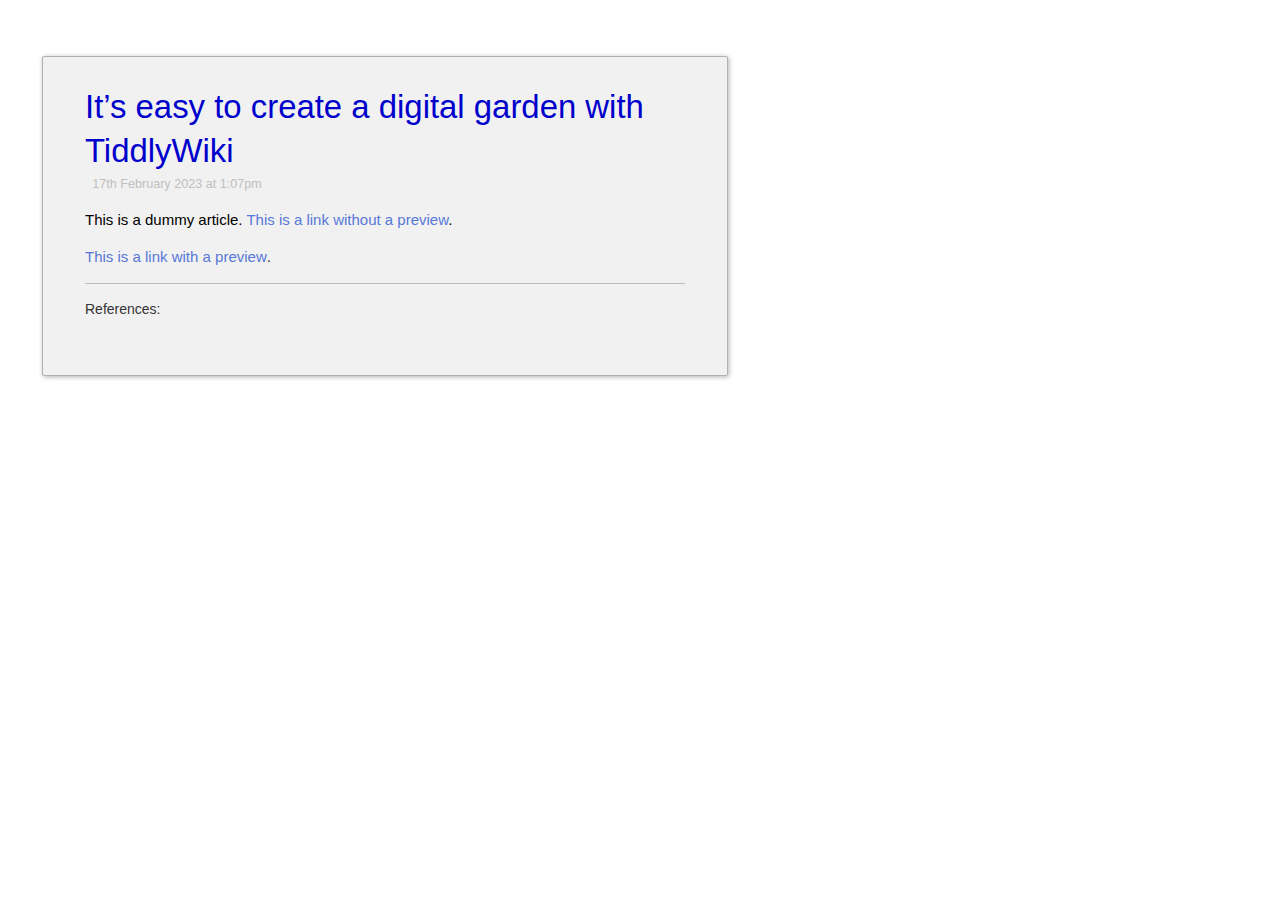
==== index.html @ 89ce9c71 "adding index pages" ====
<!doctype html>
<html>
<head>
<meta http-equiv="Content-Type" content="text/html;charset=utf-8" />
<meta name="generator" content="TiddlyWiki" />
<meta name="tiddlywiki-version" content="5.2.5" />
<meta name="viewport" content="width=device-width, initial-scale=1.0" />
<meta name="apple-mobile-web-app-capable" content="yes" />
<meta name="apple-mobile-web-app-status-bar-style" content="black-translucent" />
<meta name="mobile-web-app-capable" content="yes"/>
<meta name="format-detection" content="telephone=no">
<link id="faviconLink" rel="shortcut icon" href="favicon.ico">
<link rel="stylesheet" href="static.css">
<title>It’s easy to create a digital garden with TiddlyWiki: Beebs' Thinking Snippets — Notes and un-fleshed out ideas</title>
</head>
<body class="tc-body">

<section class="tc-story-river tc-static-story-river">
<p><div class="tc-tiddler-frame tc-tiddler-view-frame tc-tiddler-exists " data-tags="" data-tiddler-title="It’s easy to create a digital garden with TiddlyWiki" role="article"><div class="tc-tiddler-title"><div class="tc-titlebar"><span class="tc-tiddler-controls">
<button class="tc-btn-invisible tc-btn-%24%3A%2F.giffmex%2FViewToolbar%2Fnew-note-here">
<svg class="tc-image-new-button tc-image-button" height="22pt" viewBox="0 0 128 128" width="22pt"><path d="M56 72H8.007C3.591 72 0 68.418 0 64c0-4.41 3.585-8 8.007-8H56V8.007C56 3.591 59.582 0 64 0c4.41 0 8 3.585 8 8.007V56h47.993c4.416 0 8.007 3.582 8.007 8 0 4.41-3.585 8-8.007 8H72v47.993c0 4.416-3.582 8.007-8 8.007-4.41 0-8-3.585-8-8.007V72z" fill-rule="evenodd"></path></svg>
</button>

<button aria-label="new journal here" class="tc-btn-invisible tc-btn-%24%3A%2F.giffmex%2FViewToolbar%2Fnew-note-here-datetime" title="Create a new journal tiddler tagged with this one">
   
   
</button><button aria-expanded="false" aria-label="more" class="tc-btn-invisible tc-btn-%24%3A%2F.giffmex%2Fviewtoolbar%2Fviewrefs" title="More actions"></button><div class=" tc-reveal" hidden="true"></div><button class="tc-btn-invisible tc-btn-%24%3A%2Fjd%2Ffullscreen-editor%2FEditButton" title="Edit in full screen mode"></button><button aria-expanded="false" aria-label="more" class="tc-btn-invisible tc-btn-%24%3A%2Fcore%2Fui%2FButtons%2Fmore-tiddler-actions" title="More actions"></button><div class=" tc-reveal" hidden="true"></div><button aria-label="edit" class="tc-btn-invisible tc-btn-%24%3A%2Fcore%2Fui%2FButtons%2Fedit" title="Edit this tiddler"></button><button aria-label="close" class="tc-btn-invisible tc-btn-%24%3A%2Fcore%2Fui%2FButtons%2Fclose" title="Close this tiddler"></button></span><span><h2 class="tc-title">It’s easy to create a digital garden with TiddlyWiki</h2></span></div><div class="tc-tiddler-info tc-popup-handle tc-reveal" hidden="true"></div></div><div class="tc-reveal"></div><div class=" tc-reveal"><div class="tc-subtitle"><a class="tc-tiddlylink tc-tiddlylink-missing" href=".html"></a> 17th February 2023 at 1:07pm</div></div><div class=" tc-reveal"><div class="tc-tags-wrapper"></div></div><div class="tc-tiddler-body tc-reveal"><p>This is a dummy article. <a class="tc-tiddlylink tc-tiddlylink-resolves" href="Another%2520dummy%2520article.html">This is a link without a preview</a>.</p><p><div class="tooltip"><a class="tc-tiddlylink tc-tiddlylink-resolves" href="My%2520notes.html">This is a link with a preview</a><div class="tooltiptext"><p>Testing this out</p></div></div>.</p></div>
<hr>References: 

<p>
</p>
</div></p>
</section>
</body>
</html>
---- static.css ----
/*
Basic styles used before we boot up the parsing engine
*/

/*
Error message and password prompt
*/

.tc-error-form {
	font-family: sans-serif;
	color: #fff;
	z-index: 20000;
	position: fixed;
	background-color: rgb(255, 75, 75);
	border: 8px solid rgb(255, 0, 0);
	border-radius: 8px;
	width: 50%;
	margin-left: 25%;
	margin-top: 4em;
	padding: 0 2em 1em 2em;
}

.tc-error-form h1 {
	text-align: center;
}

.tc-error-prompt {
	text-align: center;
	color: #000;
}

.tc-error-message {
	overflow: auto;
	max-height: 40em;
	padding-right: 1em;
	margin: 1em 0;
	white-space: pre-line;
}

.tc-password-wrapper {
    font-family: sans-serif;
	z-index: 20000;
	position: fixed;
	text-align: center;
	width: 200px;
	top: 4em;
	left: 50%;
	margin-left: -144px; /* - width/2 - paddingHorz/2 - border */
	padding: 16px 16px 16px 16px;
	border-radius: 8px;
}

.tc-password-wrapper {
	color: #000;
	text-shadow: 0 1px 0 rgba(255, 255, 255, 0.5);
	background-color: rgb(197, 235, 183);
	border: 8px solid rgb(164, 197, 152);
}

.tc-password-wrapper form {
	text-align: left;
}

.tc-password-wrapper h1 {
	font-size: 16px;
	line-height: 20px;
	padding-bottom: 16px;
}

.tc-password-wrapper input {
	width: 100%;
}
.tc-sidebar-header {
	text-shadow: 0 1px 0 rgba(255,255,255, 0.8);
}.tc-tiddler-info {
	
  -webkit-box-shadow: inset 1px 2px 3px rgba(0,0,0,0.1);
     -moz-box-shadow: inset 1px 2px 3px rgba(0,0,0,0.1);
          box-shadow: inset 1px 2px 3px rgba(0,0,0,0.1);

}@media screen {
	.tc-tiddler-frame {
		
  -webkit-box-shadow: 1px 1px 5px rgba(0, 0, 0, 0.3);
     -moz-box-shadow: 1px 1px 5px rgba(0, 0, 0, 0.3);
          box-shadow: 1px 1px 5px rgba(0, 0, 0, 0.3);

	}
}@media (max-width: 959px) {
	.tc-tiddler-frame {
		
  -webkit-box-shadow: none;
     -moz-box-shadow: none;
          box-shadow: none;

	}
}.tc-page-controls button svg, .tc-tiddler-controls button svg, .tc-topbar button svg {
	
  -webkit-transition: fill 150ms ease-in-out;
     -moz-transition: fill 150ms ease-in-out;
          transition: fill 150ms ease-in-out;

}.tc-tiddler-controls button.tc-selected,
.tc-page-controls button.tc-selected {
	
  -webkit-filter: drop-shadow(0px -1px 2px rgba(0,0,0,0.25));
     -moz-filter: drop-shadow(0px -1px 2px rgba(0,0,0,0.25));
          filter: drop-shadow(0px -1px 2px rgba(0,0,0,0.25));

}.tc-tiddler-frame input.tc-edit-texteditor,
.tc-tiddler-frame select.tc-edit-texteditor {
	
  -webkit-box-shadow: inset 0 1px 8px rgba(0, 0, 0, 0.15);
     -moz-box-shadow: inset 0 1px 8px rgba(0, 0, 0, 0.15);
          box-shadow: inset 0 1px 8px rgba(0, 0, 0, 0.15);

}.tc-edit-tags {
	
  -webkit-box-shadow: inset 0 1px 8px rgba(0, 0, 0, 0.15);
     -moz-box-shadow: inset 0 1px 8px rgba(0, 0, 0, 0.15);
          box-shadow: inset 0 1px 8px rgba(0, 0, 0, 0.15);

}.tc-tiddler-frame .tc-edit-tags input.tc-edit-texteditor {
	
  -webkit-box-shadow: none;
     -moz-box-shadow: none;
          box-shadow: none;

	border: none;
	outline: none;
}textarea.tc-edit-texteditor {
	font-family: ;
}canvas.tc-edit-bitmapeditor  {
	
  -webkit-box-shadow: 2px 2px 5px rgba(0, 0, 0, 0.5);
     -moz-box-shadow: 2px 2px 5px rgba(0, 0, 0, 0.5);
          box-shadow: 2px 2px 5px rgba(0, 0, 0, 0.5);

}.tc-drop-down {
	border-radius: 4px;
	
  -webkit-box-shadow: 2px 2px 10px rgba(0, 0, 0, 0.5);
     -moz-box-shadow: 2px 2px 10px rgba(0, 0, 0, 0.5);
          box-shadow: 2px 2px 10px rgba(0, 0, 0, 0.5);

}.tc-block-dropdown {
	border-radius: 4px;
	
  -webkit-box-shadow: 2px 2px 10px rgba(0, 0, 0, 0.5);
     -moz-box-shadow: 2px 2px 10px rgba(0, 0, 0, 0.5);
          box-shadow: 2px 2px 10px rgba(0, 0, 0, 0.5);

}.tc-modal {
	border-radius: 6px;
	
  -webkit-box-shadow: 0 3px 7px rgba(0,0,0,0.3);
     -moz-box-shadow: 0 3px 7px rgba(0,0,0,0.3);
          box-shadow: 0 3px 7px rgba(0,0,0,0.3);

}.tc-modal-footer {
	border-radius: 0 0 6px 6px;
	
  -webkit-box-shadow: inset 0 1px 0 #fff;
     -moz-box-shadow: inset 0 1px 0 #fff;
          box-shadow: inset 0 1px 0 #fff;
;
}.tc-alert {
	border-radius: 6px;
	
  -webkit-box-shadow: 0 3px 7px rgba(0,0,0,0.6);
     -moz-box-shadow: 0 3px 7px rgba(0,0,0,0.6);
          box-shadow: 0 3px 7px rgba(0,0,0,0.6);

}.tc-notification {
	border-radius: 6px;
	
  -webkit-box-shadow: 0 3px 7px rgba(0,0,0,0.3);
     -moz-box-shadow: 0 3px 7px rgba(0,0,0,0.3);
          box-shadow: 0 3px 7px rgba(0,0,0,0.3);

	text-shadow: 0 1px 0 rgba(255,255,255, 0.8);
}.tc-sidebar-lists .tc-tab-set .tc-tab-divider {
	border-top: none;
	height: 1px;
	
background-image: linear-gradient(left, rgba(0,0,0,0.15) 0%, rgba(0,0,0,0.0) 100%);
background-image: -o-linear-gradient(left, rgba(0,0,0,0.15) 0%, rgba(0,0,0,0.0) 100%);
background-image: -moz-linear-gradient(left, rgba(0,0,0,0.15) 0%, rgba(0,0,0,0.0) 100%);
background-image: -webkit-linear-gradient(left, rgba(0,0,0,0.15) 0%, rgba(0,0,0,0.0) 100%);
background-image: -ms-linear-gradient(left, rgba(0,0,0,0.15) 0%, rgba(0,0,0,0.0) 100%);

}.tc-more-sidebar > .tc-tab-set > .tc-tab-buttons > button {
	
background-image: linear-gradient(left, rgba(0,0,0,0.01) 0%, rgba(0,0,0,0.1) 100%);
background-image: -o-linear-gradient(left, rgba(0,0,0,0.01) 0%, rgba(0,0,0,0.1) 100%);
background-image: -moz-linear-gradient(left, rgba(0,0,0,0.01) 0%, rgba(0,0,0,0.1) 100%);
background-image: -webkit-linear-gradient(left, rgba(0,0,0,0.01) 0%, rgba(0,0,0,0.1) 100%);
background-image: -ms-linear-gradient(left, rgba(0,0,0,0.01) 0%, rgba(0,0,0,0.1) 100%);

}.tc-more-sidebar > .tc-tab-set > .tc-tab-buttons > button.tc-tab-selected {
	
background-image: linear-gradient(left, rgba(0,0,0,0.05) 0%, rgba(255,255,255,0.05) 100%);
background-image: -o-linear-gradient(left, rgba(0,0,0,0.05) 0%, rgba(255,255,255,0.05) 100%);
background-image: -moz-linear-gradient(left, rgba(0,0,0,0.05) 0%, rgba(255,255,255,0.05) 100%);
background-image: -webkit-linear-gradient(left, rgba(0,0,0,0.05) 0%, rgba(255,255,255,0.05) 100%);
background-image: -ms-linear-gradient(left, rgba(0,0,0,0.05) 0%, rgba(255,255,255,0.05) 100%);

}.tc-message-box img {
	
  -webkit-box-shadow: 1px 1px 3px rgba(0,0,0,0.5);
     -moz-box-shadow: 1px 1px 3px rgba(0,0,0,0.5);
          box-shadow: 1px 1px 3px rgba(0,0,0,0.5);

}.tc-plugin-info {
	
  -webkit-box-shadow: 1px 1px 3px rgba(0,0,0,0.5);
     -moz-box-shadow: 1px 1px 3px rgba(0,0,0,0.5);
          box-shadow: 1px 1px 3px rgba(0,0,0,0.5);

}
/*
** Start with the normalize CSS reset, and then belay some of its effects
*//*! modern-normalize v1.0.0 | MIT License | https://github.com/sindresorhus/modern-normalize */

/*
Document
========
*/

/**
Use a better box model (opinionated).
*/

*,
*::before,
*::after {
  box-sizing: border-box;
}

/**
Use a more readable tab size (opinionated).
*/

:root {
  -moz-tab-size: 4;
  tab-size: 4;
}

/**
1. Correct the line height in all browsers.
2. Prevent adjustments of font size after orientation changes in iOS.
*/

html {
  line-height: 1.15; /* 1 */
  -webkit-text-size-adjust: 100%; /* 2 */
}

/*
Sections
========
*/

/**
Remove the margin in all browsers.
*/

body {
  margin: 0;
}

/**
Improve consistency of default fonts in all browsers. (https://github.com/sindresorhus/modern-normalize/issues/3)
*/

body {
  font-family:
    system-ui,
    -apple-system, /* Firefox supports this but not yet `system-ui` */
    'Segoe UI',
    Roboto,
    Helvetica,
    Arial,
    sans-serif,
    'Apple Color Emoji',
    'Segoe UI Emoji';
}

/*
Grouping content
================
*/

/**
1. Add the correct height in Firefox.
2. Correct the inheritance of border color in Firefox. (https://bugzilla.mozilla.org/show_bug.cgi?id=190655)
*/

hr {
  height: 0; /* 1 */
  color: inherit; /* 2 */
}

/*
Text-level semantics
====================
*/

/**
Add the correct text decoration in Chrome, Edge, and Safari.
*/

abbr[title] {
  text-decoration: underline dotted;
}

/**
Add the correct font weight in Edge and Safari.
*/

b,
strong {
  font-weight: bolder;
}

/**
1. Improve consistency of default fonts in all browsers. (https://github.com/sindresorhus/modern-normalize/issues/3)
2. Correct the odd 'em' font sizing in all browsers.
*/

code,
kbd,
samp,
pre {
  font-family:
    ui-monospace,
    SFMono-Regular,
    Consolas,
    'Liberation Mono',
    Menlo,
    monospace; /* 1 */
  font-size: 1em; /* 2 */
}

/**
Add the correct font size in all browsers.
*/

small {
  font-size: 80%;
}

/**
Prevent 'sub' and 'sup' elements from affecting the line height in all browsers.
*/

sub,
sup {
  font-size: 75%;
  line-height: 0;
  position: relative;
  vertical-align: baseline;
}

sub {
  bottom: -0.25em;
}

sup {
  top: -0.5em;
}

/*
Tabular data
============
*/

/**
1. Remove text indentation from table contents in Chrome and Safari. (https://bugs.chromium.org/p/chromium/issues/detail?id=999088, https://bugs.webkit.org/show_bug.cgi?id=201297)
2. Correct table border color inheritance in all Chrome and Safari. (https://bugs.chromium.org/p/chromium/issues/detail?id=935729, https://bugs.webkit.org/show_bug.cgi?id=195016)
*/

table {
  text-indent: 0; /* 1 */
  border-color: inherit; /* 2 */
}

/*
Forms
=====
*/

/**
1. Change the font styles in all browsers.
2. Remove the margin in Firefox and Safari.
*/

button,
input,
optgroup,
select,
textarea {
  font-family: inherit; /* 1 */
  font-size: 100%; /* 1 */
  line-height: 1.15; /* 1 */
  margin: 0; /* 2 */
}

/**
Remove the inheritance of text transform in Edge and Firefox.
1. Remove the inheritance of text transform in Firefox.
*/

button,
select { /* 1 */
  text-transform: none;
}

/**
Correct the inability to style clickable types in iOS and Safari.
*/

button,
[type='button'],
[type='reset'],
[type='submit'] {
  -webkit-appearance: button;
}

/**
Remove the inner border and padding in Firefox.
*/

::-moz-focus-inner {
  border-style: none;
  padding: 0;
}

/**
Restore the focus styles unset by the previous rule.
*/

:-moz-focusring {
  outline: 1px dotted ButtonText;
}

/**
Remove the additional ':invalid' styles in Firefox.
See: https://github.com/mozilla/gecko-dev/blob/2f9eacd9d3d995c937b4251a5557d95d494c9be1/layout/style/res/forms.css#L728-L737
*/

:-moz-ui-invalid {
  box-shadow: none;
}

/**
Remove the padding so developers are not caught out when they zero out 'fieldset' elements in all browsers.
*/

legend {
  padding: 0;
}

/**
Add the correct vertical alignment in Chrome and Firefox.
*/

progress {
  vertical-align: baseline;
}

/**
Correct the cursor style of increment and decrement buttons in Safari.
*/

::-webkit-inner-spin-button,
::-webkit-outer-spin-button {
  height: auto;
}

/**
1. Correct the odd appearance in Chrome and Safari.
2. Correct the outline style in Safari.
*/

[type='search'] {
  -webkit-appearance: textfield; /* 1 */
  outline-offset: -2px; /* 2 */
}

/**
Remove the inner padding in Chrome and Safari on macOS.
*/

::-webkit-search-decoration {
  -webkit-appearance: none;
}

/**
1. Correct the inability to style clickable types in iOS and Safari.
2. Change font properties to 'inherit' in Safari.
*/

::-webkit-file-upload-button {
  -webkit-appearance: button; /* 1 */
  font: inherit; /* 2 */
}

/*
Interactive
===========
*/

/*
Add the correct display in Chrome and Safari.
*/

summary {
  display: list-item;
}
*, input[type="search"] {
	box-sizing: border-box;
	-moz-box-sizing: border-box;
	-webkit-box-sizing: border-box;
}/*
** Button default styles. Makes them look consistent for all browsers
*/
html button {
	line-height: 1.2;
	color: ;
	fill: ;
	background: ;
	border-color: ;
}button:disabled svg {
	fill: #bbb;
}/*
** Basic element styles
*/html, body {
	font-family: -apple-system,BlinkMacSystemFont,Segoe UI,Helvetica,Arial,sans-serif,Apple Color Emoji,Segoe UI Emoji;;
	text-rendering: optimizeLegibility; /* Enables kerning and ligatures etc. */
	-webkit-font-smoothing: antialiased;
	-moz-osx-font-smoothing: grayscale;
}html:-webkit-full-screen {
	background-color: #fff;
}body.tc-body {
	font-size: 14px;
	line-height: 20px;
	word-wrap: break-word;
	


	color: #333333;
	background-color: #fff;
	fill: #333333;
}/**
 * Correct the font size and margin on `h1` elements within `section` and
 * `article` contexts in Chrome, Firefox, and Safari.
 */h1 {
	font-size: 2em;
}h1, h2, h3, h4, h5, h6 {
	line-height: 1.2;
	font-weight: normal;
}pre {
	display: block;
	margin-top: 1em;
	margin-bottom: 1em;
	word-break: break-word;
	word-wrap: break-word;
	white-space: pre-wrap;
	background-color: #f5f5f5;
	border: 1px solid #cccccc;
	padding: 0 3px 2px;
	border-radius: 3px;
	font-family: "SFMono-Regular",Consolas,"Liberation Mono",Menlo,Courier,monospace;
}code {
	color: #dd1144;
	background-color: #f7f7f9;
	border: 1px solid #e1e1e8;
	white-space: pre-wrap;
	padding: 0 3px 2px;
	border-radius: 3px;
	font-family: "SFMono-Regular",Consolas,"Liberation Mono",Menlo,Courier,monospace;
}blockquote {
	border-left: 5px solid #bbb;
	margin-left: 25px;
	padding-left: 10px;
	quotes: "\201C""\201D""\2018""\2019";
}blockquote > div {
	margin-top: 1em;
	margin-bottom: 1em;
}blockquote.tc-big-quote {
	font-family: Georgia, serif;
	position: relative;
	background: #f5f5f5;
	border-left: none;
	margin-left: 50px;
	margin-right: 50px;
	padding: 10px;
	border-radius: 8px;
}blockquote.tc-big-quote cite:before {
	content: "\2014 \2009";
}blockquote.tc-big-quote:before {
	font-family: Georgia, serif;
	color: #bbb;
	content: open-quote;
	font-size: 8em;
	line-height: 0.1em;
	margin-right: 0.25em;
	vertical-align: -0.4em;
	position: absolute;
	left: -50px;
	top: 42px;
}blockquote.tc-big-quote:after {
	font-family: Georgia, serif;
	color: #bbb;
	content: close-quote;
	font-size: 8em;
	line-height: 0.1em;
	margin-right: 0.25em;
	vertical-align: -0.4em;
	position: absolute;
	right: -80px;
	bottom: -20px;
}dl dt {
	font-weight: bold;
	margin-top: 6px;
}textarea,
input[type=text],
input[type=search],
input[type=""],
input:not([type]) {
	color: #333333;
	background: #ffffff;
}input[type="checkbox"] {
	vertical-align: middle;
}input[type="search"]::-webkit-search-decoration,
input[type="search"]::-webkit-search-cancel-button,
input[type="search"]::-webkit-search-results-button,
input[type="search"]::-webkit-search-results-decoration {
	-webkit-appearance:none;
}.tc-muted {
	color: #bbb;
}svg.tc-image-button {
	padding: 0px 1px 1px 0px;
}.tc-icon-wrapper > svg {
	width: 1em;
	height: 1em;
}kbd {
	display: inline-block;
	padding: 3px 5px;
	font-size: 0.8em;
	line-height: 1.2;
	color: #333333;
	vertical-align: middle;
	background-color: #ffffff;
	border: solid 1px #bbb;
	border-bottom-color: #bbb;
	border-radius: 3px;
	box-shadow: inset 0 -1px 0 #bbb;
}::selection {
	background-color: Highlight;
	color: HighlightText;
	background-color: ;
	color: ;
}.tc-inline-style {
	background: #ffff00;
	color: #000000;
}form.tc-form-inline {
	display: inline;
}/*
Markdown likes putting code elements inside pre elements
*/
pre > code {
	padding: 0;
	border: none;
	background-color: inherit;
	color: inherit;
}/*
Table defaults
*/table {
	border: 1px solid #dddddd;
	width: auto;
	max-width: 100%;
	caption-side: bottom;
	margin-top: 1em;
	margin-bottom: 1em;
	/* next 2 elements needed, since normalize 8.0.1 */
	border-collapse: collapse;
	border-spacing: 0;
}table th, table td {
	padding: 0 7px 0 7px;
	border-top: 1px solid #dddddd;
	border-left: 1px solid #dddddd;
}table thead tr td, table th {
	background-color: #f0f0f0;
	font-weight: bold;
}table tfoot tr td {
	background-color: #a8a8a8;
}/*
Table utility classes
*//* Remove borders from table as used in eg: GettingStarted*/
.tc-table-no-border,
.tc-table-no-border th,
.tc-table-no-border td {
	border: initial;
}/* First column in table width will fit to text.*/
/* This rule makes most sense with tc-first-link-nowrap*/
.tc-first-col-min-width td:nth-child(1) {
	width: 1%;
}/*
** Utility classes work well with tables but also for other containers
*//* First link A element will not wrap */
.tc-first-link-nowrap:first-of-type a {
	white-space: nowrap;
}/* Move the table to the center of the container */
.tc-center {
	margin-left: auto;
	margin-right: auto;
}.tc-max-width {
	width: 100%;
}.tc-max-width-80 {
	max-width: 80%;
}/* Allow input and textarea to look like the ControlPanel inputs */
.tc-edit-max-width input,
.tc-edit-max-width textarea {
	width: 100%;
	padding: 3px;
}/*
CSV parser plugin
*/.tc-csv-table {
	white-space: nowrap;
}.tc-csv-table th,
.tc-csv-table td {
	white-space: pre-line;
}/*
Tiddler frame in story river
*/.tc-tiddler-frame img,
.tc-tiddler-frame svg,
.tc-tiddler-frame canvas,
.tc-tiddler-frame embed,
.tc-tiddler-frame iframe {
	max-width: 100%;
}.tc-tiddler-body > embed,
.tc-tiddler-body > iframe {
	width: 100%;
	height: 600px;
}:root {
	color-scheme: light;
}/*
** Links
*/button.tc-tiddlylink,
a.tc-tiddlylink {
	text-decoration: none;
	font-weight: 500;
	color: #5778d8;
	-webkit-user-select: inherit; /* Otherwise the draggable attribute makes links impossible to select */
	-webkit-touch-callout: none; /* Prevents long presses from bringing up a link preview */
}.tc-sidebar-lists a.tc-tiddlylink {
	color: #999999;
}.tc-sidebar-lists a.tc-tiddlylink:hover {
	color: #444444;
}button.tc-tiddlylink:hover,
a.tc-tiddlylink:hover {
	text-decoration: underline;
}a.tc-tiddlylink-resolves {
}a.tc-tiddlylink-shadow {
	font-weight: bold;
}a.tc-tiddlylink-shadow.tc-tiddlylink-resolves {
	font-weight: normal;
}a.tc-tiddlylink-missing {
	font-style: italic;
}a.tc-tiddlylink-external {
	text-decoration: underline;
	color: #0000ee;
	background-color: inherit;
}a.tc-tiddlylink-external:visited {
	color: #0000aa;
	background-color: inherit;
}a.tc-tiddlylink-external:hover {
	color: inherit;
	background-color: inherit;
}.tc-drop-down a.tc-tiddlylink:hover {
	color: #ffffff;
}/*
** Drag and drop styles
*/.tc-tiddler-dragger {
	position: relative;
	z-index: -10000;
}.tc-tiddler-dragger-inner {
	position: absolute;
	top: -1000px;
	left: -1000px;
	display: inline-block;
	padding: 8px 20px;
	font-size: 16.9px;
	font-weight: bold;
	line-height: 20px;
	color: #ffffff;
	text-shadow: 0 1px 0 rgba(0, 0, 0, 1);
	white-space: nowrap;
	vertical-align: baseline;
	background-color: #333333;
	border-radius: 20px;
}.tc-tiddler-dragger-cover {
	position: absolute;
	background-color: #fff;
}.tc-page-container > .tc-dropzone {
	min-height: 100vh;
}.tc-dropzone {
	position: relative;
}.tc-dropzone.tc-dragover:before {
	z-index: 10000;
	display: block;
	position: fixed;
	top: 0;
	left: 0;
	right: 0;
	background: rgba(0,200,0,0.7);
	text-align: center;
	content: "Drop now (or use the 'Escape' key to cancel)";
}.tc-droppable > .tc-droppable-placeholder {
	display: none;
}.tc-droppable.tc-dragover > .tc-droppable-placeholder {
	display: block;
	border: 2px dashed rgba(0,200,0,0.7);
}.tc-draggable {
	cursor: move;
}.tc-sidebar-tab-open .tc-droppable-placeholder, .tc-tagged-draggable-list .tc-droppable-placeholder,
.tc-links-draggable-list .tc-droppable-placeholder {
	line-height: 2em;
	height: 2em;
}.tc-sidebar-tab-open-item {
	position: relative;
}.tc-sidebar-tab-open .tc-btn-invisible.tc-btn-mini svg {
	font-size: 0.7em;
	fill: #bbb;
}/*
** Plugin reload warning
*/.tc-plugin-reload-warning {
	z-index: 1000;
	display: block;
	position: fixed;
	top: 0;
	left: 0;
	right: 0;
	background: #ffe476;
	text-align: center;
}/*
** Buttons
*/button svg, button img, label svg, label img {
	vertical-align: middle;
}.tc-btn-invisible {
	padding: 0;
	margin: 0;
	background: none;
	border: none;
	cursor: pointer;
	color: #333333;
	fill: #333333;
}button:disabled.tc-btn-invisible  {
	cursor: default; 
	color: #bbb;
}.tc-btn-boxed {
	font-size: 0.6em;
	padding: 0.2em;
	margin: 1px;
	background: none;
	border: 1px solid #cccccc;
	border-radius: 0.25em;
}html body.tc-body .tc-btn-boxed svg {
	font-size: 1.6666em;
}.tc-btn-boxed:hover {
	background: #bbb;
	color: #ffffff;
}html body.tc-body .tc-btn-boxed:hover svg {
	fill: #ffffff;
}.tc-btn-rounded {
	font-size: 0.5em;
	line-height: 2;
	padding: 0em 0.3em 0.2em 0.4em;
	margin: 1px;
	border: 1px solid #bbb;
	background: #bbb;
	color: #ffffff;
	border-radius: 2em;
}html body.tc-body .tc-btn-rounded svg {
	font-size: 1.6666em;
	fill: #ffffff;
}.tc-btn-rounded:hover {
	border: 1px solid #bbb;
	background: #ffffff;
	color: #bbb;
}html body.tc-body .tc-btn-rounded:hover svg {
	fill: #bbb;
}.tc-btn-icon svg {
	height: 1em;
	width: 1em;
	fill: #bbb;
}.tc-btn-text {
	margin-left: 7px;
}/* used for documentation "fake" buttons */
.tc-btn-standard {
	line-height: 1.8;
	color: #667;
	background-color: #e0e0e0;
	border: 1px solid #888;
	padding: 2px 1px 2px 1px;
	margin: 1px 4px 1px 4px;
}.tc-btn-big-green {
	display: inline-block;
	padding: 8px;
	margin: 4px 8px 4px 8px;
	background: #34c734;
	color: #ffffff;
	fill: #ffffff;
	border: none;
	border-radius: 2px;
	font-size: 1.2em;
	line-height: 1.4em;
	text-decoration: none;
}.tc-btn-big-green svg,
.tc-btn-big-green img {
	height: 2em;
	width: 2em;
	vertical-align: middle;
	fill: #ffffff;
}.tc-primary-btn {
	background: #5778d8;
}.tc-sidebar-lists input {
	color: #333333;
}.tc-sidebar-lists button {
	color: #333333;
	fill: #333333;
}.tc-sidebar-lists button.tc-btn-mini {
	color: #c0c0c0;
}.tc-sidebar-lists button.tc-btn-mini:hover {
	color: #444444;
}.tc-sidebar-lists button small {
	color: #333333;
}button svg.tc-image-button, button .tc-image-button img {
	height: 1em;
	width: 1em;
}.tc-unfold-banner {
	position: absolute;
	padding: 0;
	margin: 0;
	background: none;
	border: none;
	width: 100%;
	width: calc(100% + 2px);
	margin-left: -43px;
	text-align: center;
	border-top: 2px solid #f8f8f8;
	margin-top: 4px;
}.tc-unfold-banner:hover {
	background: #f8f8f8;
	border-top: 2px solid #dddddd;
}.tc-unfold-banner svg, .tc-fold-banner svg {
	height: 0.75em;
	fill: #cccccc;
}.tc-unfold-banner:hover svg, .tc-fold-banner:hover svg {
	fill: #888888;
}.tc-fold-banner {
	position: absolute;
	padding: 0;
	margin: 0;
	background: none;
	border: none;
	width: 23px;
	text-align: center;
	margin-left: -35px;
	top: 6px;
	bottom: 6px;
}.tc-fold-banner:hover {
	background: #f8f8f8;
}@media (max-width: 959px) {.tc-unfold-banner {
		position: static;
		width: calc(100% + 59px);
	}.tc-fold-banner {
		width: 16px;
		margin-left: -16px;
		font-size: 0.75em;
	}}/*
** Tags and missing tiddlers
*/.tc-tag-list-item {
	position: relative;
	display: inline-block;
}.tc-tags-wrapper {
	margin: 4px 0 14px 0;
}.tc-tags-wrapper .tc-tag-list-item {
	margin-right: 7px;
}.tc-missing-tiddler-label {
	font-style: italic;
	font-weight: normal;
	display: inline-block;
	font-size: 11.844px;
	line-height: 14px;
	white-space: nowrap;
	vertical-align: baseline;
}.tc-block-tags-dropdown > .tc-btn-invisible:hover {
	background-color: #5778d8;
}button.tc-tag-label, span.tc-tag-label {
	display: inline-block;
	padding: 0.16em 0.7em;
	font-size: 0.9em;
	font-weight: normal;
	line-height: 1.2em;
	color: #ffffff;
	white-space: break-spaces;
	vertical-align: baseline;
	background-color: #ec6;
	border-radius: 1em;
}.tc-sidebar-scrollable .tc-tag-label {
	text-shadow: none;
}.tc-untagged-separator {
	width: 10em;
	left: 0;
	margin-left: 0;
	border: 0;
	height: 1px;
	background: #d8d8d8;
}button.tc-untagged-label {
	background-color: #999999;
}.tc-tag-label svg, .tc-tag-label img {
	height: 1em;
	width: 1em;
	margin-right: 3px;
	margin-bottom: 1px;
	vertical-align: bottom;
}.tc-edit-tags button.tc-remove-tag-button svg {
	font-size: 0.7em;
	vertical-align: middle;
}.tc-tag-manager-table .tc-tag-label {
}.tc-tag-manager-tag {
	width: 100%;
}button.tc-btn-invisible.tc-remove-tag-button {
	outline: none;
}.tc-tag-button-selected,
.tc-list-item-selected a.tc-tiddlylink, a.tc-list-item-selected {
	background-color: #5778d8;
	color: #f1f1f1;
}/*
** Page layout
*/.tc-topbar {
	position: fixed;
	z-index: 1200;
}.tc-topbar-left {
	left: 29px;
	top: 5px;
}.tc-topbar-right {
	top: 5px;
	right: 29px;
}@media (max-width: 959px) {.tc-topbar-right {
		right: 10px;
	}}.tc-topbar button {
	padding: 8px;
}.tc-topbar svg {
	fill: #bbb;
}.tc-topbar button:hover svg {
	fill: #333333;
}@media (max-width: 959px) {.tc-show-sidebar-btn svg.tc-image-chevron-left, .tc-hide-sidebar-btn svg.tc-image-chevron-right {
		transform: rotate(-90deg);
	}}.tc-sidebar-header {
	color: #acacac;
	fill: #acacac;
}.tc-sidebar-header .tc-title a.tc-tiddlylink-resolves {
	font-weight: normal;
}.tc-sidebar-header .tc-sidebar-lists p {
	margin-top: 3px;
	margin-bottom: 3px;
}.tc-sidebar-header .tc-missing-tiddler-label {
	color: #acacac;
}.tc-advanced-search input {
	width: 60%;
}.tc-search a svg {
	width: 1.2em;
	height: 1.2em;
	vertical-align: middle;
}.tc-page-controls {
	margin-top: 14px;
	font-size: 1.5em;
}.tc-page-controls .tc-drop-down {
	font-size: 1rem;
}.tc-page-controls button {
	margin-right: 0.5em;
}.tc-page-controls a.tc-tiddlylink:hover {
	text-decoration: none;
}.tc-page-controls img {
	width: 1em;
}.tc-page-controls svg {
	fill: #aaaaaa;
}.tc-page-controls button:hover svg, .tc-page-controls a:hover svg {
	fill: #000000;
}.tc-sidebar-lists .tc-menu-list-item {
	white-space: nowrap;
}.tc-menu-list-count {
	font-weight: bold;
}.tc-menu-list-subitem {
	padding-left: 7px;
}.tc-story-river {
	position: relative;
}@media (max-width: 959px) {.tc-sidebar-header {
		padding: 14px;
		min-height: 32px;
		margin-top: 0px;
		transition:  min-height 400ms ease-in-out, padding-top 400ms ease-in-out, padding-bottom 400ms ease-in-out;
	}
	
	.tc-story-river {
		position: relative;
		padding: 0;
	}
}@media (min-width: 960px) {.tc-message-box {
		margin: 21px -21px 21px -21px;
	}.tc-sidebar-scrollable {
		position: fixed;
		top: 0px;
		left: 770px;
		bottom: 0;
		right: 0;
		overflow-y: auto;
		overflow-x: auto;
		-webkit-overflow-scrolling: touch;
		margin: 0 0 0 -42px;
		padding: 71px 0 28px 42px;
	}html[dir="rtl"] .tc-sidebar-scrollable {
		left: auto;
		right: 770px;
	}.tc-story-river {
		position: relative;
		left: 0px;
		top: 0px;
		width: 770px;
		padding: 42px 42px 42px 42px;
	}.tc-story-river.tc-static-story-river {
		margin-right: 0;
		padding-right: 42px;
	}}@media print {body.tc-body {
		background-color: transparent;
	}.tc-sidebar-header, .tc-topbar {
		display: none;
	}.tc-story-river {
		margin: 0;
		padding: 0;
	}.tc-story-river .tc-tiddler-frame {
		margin: 0;
		border: none;
		padding: 0;
	}
}/*
** Tiddler styles
*/.tc-tiddler-frame {
	position: relative;
	margin-bottom: 28px;
	background-color: #f1f1f1;
	border: 1px solid #b1b1b1;
}
.tc-tiddler-info {
	overflow: hidden;
	padding: 14px 42px 14px 42px;
	background-color: #f8f8f8;
	border-top: 1px solid #dddddd;
	border-bottom: 1px solid #dddddd;
}.tc-tiddler-info p {
	margin-top: 3px;
	margin-bottom: 3px;
}.tc-tiddler-info .tc-tab-buttons button.tc-tab-selected {
	background-color: #f8f8f8;
	border-bottom: 1px solid #f8f8f8;
}@media (max-width: 959px) {.tc-tiddler-info {
		padding: 14px 14px 14px 14px;
	}}.tc-view-field-table {
	width: 100%;
}.tc-view-field-name {
	width: 1%; /* Makes this column be as narrow as possible */
	white-space: nowrap;
	vertical-align: top;
	text-align: right;
	font-style: italic;
	font-weight: normal;
}.tc-view-field-value {
	word-break: break-all;
}@media (max-width: 959px) {
	.tc-tiddler-frame {
		padding: 14px 14px 14px 14px;
		margin-bottom: .5em;
	}.tc-tiddler-info {
		margin: 0 -14px 0 -14px;
	}
}@media (min-width: 960px) {
	.tc-tiddler-frame {
		padding: 28px 42px 42px 42px;
		width: 686px;
		border-radius: 2px;
	}.tc-tiddler-info {
		margin: 0 -42px 0 -42px;
	}
}/* prevent overflow for table content for small screens*/
@media (max-width: 960px) {
	.tc-tiddler-frame tr {
		word-wrap: anywhere;
	}.tc-tiddler-frame table blockquote {
		margin-left: 12.5px;
		margin-right: 12.5px; 
	}.tc-tiddler-frame table dd {
		margin-left: 12.5px;
	}.tc-tiddler-frame table ol,
	.tc-tiddler-frame table ul {
		padding-left: 20px;
	}
}.tc-site-title,
.tc-titlebar {
	font-weight: normal;
	font-size: 2.35em;
	line-height: 1.35em;
	color: #00c;
	margin: 0;
}.tc-site-title {
	color: #00c;
}.tc-tiddler-title-icon {
	vertical-align: middle;
	margin-right: .1em;
}.tc-system-title-prefix {
	color: #bbb;
}.tc-titlebar h2 {
	font-size: 1em;
	display: inline;
}.tc-titlebar img {
	height: 1em;
}.tc-subtitle {
	font-size: 0.9em;
	color: #c0c0c0;
	font-weight: normal;
}.tc-subtitle .tc-tiddlylink {
	margin-right: .3em;
}.tc-tiddler-missing .tc-title {
	font-style: italic;
	font-weight: normal;
}.tc-tiddler-frame .tc-tiddler-controls {
	float: right;
	padding: 3px; /* make space for outline */
}.tc-tiddler-controls .tc-drop-down {
	font-size: 0.6em;
}.tc-tiddler-controls .tc-drop-down .tc-drop-down {
	font-size: 1em;
}.tc-tiddler-controls > span > button,
.tc-tiddler-controls > span > span > button,
.tc-tiddler-controls > span > span > span > button {
	vertical-align: baseline;
	margin-left:5px;
}.tc-tiddler-controls button svg, .tc-tiddler-controls button img,
.tc-search button svg, .tc-search a svg {
	fill: #cccccc;
}.tc-tiddler-controls button svg, .tc-tiddler-controls button img {
	height: 0.75em;
}.tc-search button svg, .tc-search a svg {
	height: 1.2em;
	width: 1.2em;
	margin: 0 0.25em;
}.tc-tiddler-controls button.tc-selected svg,
.tc-page-controls button.tc-selected svg  {
	fill: #444444;
}.tc-tiddler-controls button.tc-btn-invisible:hover svg,
.tc-search button:hover svg, .tc-search a:hover svg {
	fill: #888888;
}@media print {
	.tc-tiddler-controls {
		display: none;
	}
}.tc-tiddler-help { /* Help prompts within tiddler template */
	color: #bbb;
	margin-top: 14px;
}.tc-tiddler-help a.tc-tiddlylink {
	color: #888888;
}.tc-tiddler-frame .tc-edit-texteditor {
	width: 100%;
	margin: 4px 0 4px 0;
}.tc-tiddler-frame input.tc-edit-texteditor,
.tc-tiddler-frame textarea.tc-edit-texteditor,
.tc-tiddler-frame iframe.tc-edit-texteditor,
.tc-tiddler-frame select.tc-edit-texteditor {
	padding: 3px 3px 3px 3px;
	border: 1px solid #cccccc;
	line-height: 1.3em;
	font-family: ;
}.tc-tiddler-frame input.tc-edit-texteditor,
.tc-tiddler-frame textarea.tc-edit-texteditor,
.tc-tiddler-frame iframe.tc-edit-texteditor {
	-webkit-appearance: none;
}.tc-tiddler-frame input.tc-edit-texteditor,
.tc-tiddler-frame select.tc-edit-texteditor,
.tc-tiddler-frame textarea.tc-edit-texteditor {
	background-color: #eee;
}.tc-tiddler-frame iframe.tc-edit-texteditor {
	background-color: #f1f1f1;
}.tc-tiddler-frame .tc-edit-fields input.tc-edit-fieldeditor,
.tc-tiddler-frame .tc-edit-fields select.tc-edit-fieldeditor,
.tc-tiddler-frame .tc-edit-fields textarea.tc-edit-fieldeditor {
	margin: 0;
	padding: 2px 3px;
}.tc-tiddler-frame .tc-binary-warning {
	width: 100%;
	height: 5em;
	text-align: center;
	padding: 3em 3em 6em 3em;
	background: #ffe476;
	border: 1px solid #b99e2f;
}canvas.tc-edit-bitmapeditor  {
	border: 6px solid #ffffff;
	cursor: crosshair;
	-moz-user-select: none;
	-webkit-user-select: none;
	-ms-user-select: none;
	margin-top: 6px;
	margin-bottom: 6px;
}.tc-edit-bitmapeditor-width {
	display: block;
}.tc-edit-bitmapeditor-height {
	display: block;
}.tc-tiddler-body {
	clear: both;
}.tc-tiddler-frame .tc-tiddler-body {
	font-size: 15px;
	line-height: 22px;
}.tc-titlebar, .tc-tiddler-edit-title {
	overflow: hidden; /* https://github.com/Jermolene/TiddlyWiki5/issues/282 */
}html body.tc-body.tc-single-tiddler-window {
	margin: 1em;
	background: #f1f1f1;
}.tc-single-tiddler-window img,
.tc-single-tiddler-window svg,
.tc-single-tiddler-window canvas,
.tc-single-tiddler-window embed,
.tc-single-tiddler-window iframe {
	max-width: 100%;
}/*
** Editor
*/.tc-editor-toolbar {
	margin-top: 8px;
}.tc-editor-toolbar button {
	vertical-align: middle;
	background-color: #cccccc;
	color: #444444;
	fill: #444444;
	border-radius: 4px;
	padding: 3px;
	margin: 2px 0 2px 4px;
}.tc-editor-toolbar button.tc-text-editor-toolbar-item-adjunct {
	margin-left: 1px;
	width: 1em;
	border-radius: 8px;
}.tc-editor-toolbar button.tc-text-editor-toolbar-item-start-group {
	margin-left: 11px;
}.tc-editor-toolbar button.tc-selected {
	background-color: #5778d8;
}.tc-editor-toolbar button svg {
	width: 1.6em;
	height: 1.2em;
}.tc-editor-toolbar button:hover {
	background-color: #444444;
	fill: #ffffff;
	color: #ffffff;
}.tc-editor-toolbar .tc-text-editor-toolbar-more {
	white-space: normal;
}.tc-editor-toolbar .tc-text-editor-toolbar-more button {
	display: inline-block;
	padding: 3px;
	width: auto;
}.tc-editor-toolbar .tc-search-results {
	padding: 0;
}.tc-editor-toolbar button.tc-editortoolbar-stamp-button + .tc-popup .tc-drop-down > p {
	margin: 0;
	padding: 0;
}.tc-editor-toolbar button.tc-editortoolbar-stamp-button + .tc-popup .tc-drop-down a.tc-tiddlylink {
	font-weight: normal;
}/*
** Adjustments for fluid-fixed mode
*/@media (min-width: 960px) {}/*
** Toolbar buttons
*/.tc-page-controls svg.tc-image-new-button {
	fill: ;
}.tc-page-controls svg.tc-image-options-button {
	fill: ;
}.tc-page-controls svg.tc-image-save-button {
	fill: ;
}.tc-tiddler-controls button svg.tc-image-info-button {
	fill: ;
}.tc-tiddler-controls button svg.tc-image-edit-button {
	fill: ;
}.tc-tiddler-controls button svg.tc-image-close-button {
	fill: ;
}.tc-tiddler-controls button svg.tc-image-delete-button {
	fill: ;
}.tc-tiddler-controls button svg.tc-image-cancel-button {
	fill: ;
}.tc-tiddler-controls button svg.tc-image-done-button {
	fill: ;
}.tc-page-controls svg.tc-image-layout-button {
	fill: ;
}/*
** Tiddler edit mode
*/.tc-tiddler-edit-frame em.tc-edit {
	color: #bbb;
	font-style: normal;
}.tc-edit-type-dropdown a.tc-tiddlylink-missing {
	font-style: normal;
}.tc-type-selector .tc-edit-typeeditor {
	width: auto;
}.tc-type-selector-dropdown-wrapper {
	display: inline-block;
}.tc-type-selector-dropdown-wrapper {
		min-width: calc(32ch + 4em);
	}.tc-type-selector-dropdown-wrapper input.tc-edit-typeeditor {
		min-width: 32ch;
	}.tc-edit-tags {
	border: 1px solid #cccccc;
	padding: 4px 8px 4px 8px;
}.tc-edit-add-tag {
	display: inline-block;
}.tc-edit-add-tag .tc-add-tag-name input {
	width: 50%;
}.tc-edit-add-tag .tc-keyboard {
	display:inline;
}.tc-edit-tags .tc-tag-label {
	display: inline-block;
}.tc-edit-tags-list {
	margin: 14px 0 14px 0;
}.tc-remove-tag-button {
	padding-left: 4px;
}.tc-tiddler-preview {
	overflow: auto;
}.tc-tiddler-preview-preview {
	float: right;
	width: 49%;
	border: 1px solid #cccccc;
	margin: 4px 0 3px 3px;
	padding: 3px 3px 3px 3px;
}.tc-tiddler-frame .tc-tiddler-preview .tc-edit-texteditor {
	width: 49%;
}.tc-tiddler-frame .tc-tiddler-preview canvas.tc-edit-bitmapeditor {
	max-width: 49%;
}.tc-edit-fields {
	width: 100%;
}.tc-edit-fields.tc-edit-fields-small {
	margin-top: 0;
	margin-bottom: 0;
}.tc-edit-fields table, .tc-edit-fields tr, .tc-edit-fields td {
	border: none;
	padding: 4px;
}.tc-edit-fields > tbody > .tc-edit-field:nth-child(odd) {
	background-color: #f0f4f0;
}.tc-edit-fields > tbody > .tc-edit-field:nth-child(even) {
	background-color: #e0e8e0;
}.tc-edit-field-name {
	text-align: right;
}.tc-edit-field-value input {
	width: 100%;
}.tc-edit-field-remove {
}.tc-edit-field-remove svg {
	height: 1em;
	width: 1em;
	fill: #bbb;
	vertical-align: middle;
}.tc-edit-field-add-name-wrapper input.tc-edit-texteditor {
	width: auto;
}.tc-edit-field-add-name-wrapper {
	display: inline-block;
}.tc-edit-field-add-value {
	display: inline-block;
}@media (min-width: 960px) {.tc-edit-field-add-value {
		width: 35%;
	}}.tc-edit-field-add-button {
	display: inline-block;
	width: 10%;
}/*
** Tiddler editor dropzone
*/.tc-dropzone-editor {
	position:relative;
}.tc-dropzone-editor.tc-dragover .tc-editor-toolbar::after{
	z-index: 10000;
	top:0;
	left:0;
	right:0;
	height: 100%;
	background: rgba(0,200,0,0.7);
	content: "Drop now (or use the 'Escape' key to cancel)";
	pointer-events: none;
	position: absolute;
	display: flex;
	align-items: center;
	justify-content: center;
	background-color: #ffffff;
	border: 4px dashed #999999;
	font-weight: bold;
	font-size: 150%;
	opacity: 0.8;
	color: #333333;
}.tc-editor-importpopup {
	width: 100%;
	height: 100%;
}.tc-editor-import {
	position: absolute;
	top: 50%;
	left: 50%;
	transform: translate(-50%, -50%);
	background: #f5f5f5;
	box-shadow: 2px 2px 10px #333333;
	padding: 10px;
	width: 96%;
	border: 1px solid #cccccc;
	text-align:center;
}.tc-editor-import img {
	max-height: 500px;
}/*
** Storyview Classes
*/.tc-viewswitcher .tc-image-button {
	margin-right: .3em;
}.tc-storyview-zoomin-tiddler {
	position: absolute;
	display: block;
	width: 100%;
}@media (min-width: 960px) {.tc-storyview-zoomin-tiddler {
		width: calc(100% - 84px);
	}}/*
** Dropdowns
*/.tc-btn-dropdown {
	text-align: left;
}.tc-btn-dropdown svg, .tc-btn-dropdown img {
	height: 1em;
	width: 1em;
	fill: #bbb;
}.tc-drop-down-wrapper {
	position: relative;
}.tc-drop-down {
	min-width: 380px;
	border: 1px solid #bbb;
	background-color: #ffffff;
	padding: 7px 0 7px 0;
	margin: 4px 0 0 0;
	white-space: nowrap;
	text-shadow: none;
	line-height: 1.4;
}.tc-drop-down .tc-drop-down {
	margin-left: 14px;
}.tc-drop-down button svg, .tc-drop-down a svg  {
	fill: #333333;
}.tc-drop-down button:disabled svg {
	fill: #bbb;
}.tc-drop-down button.tc-btn-invisible:hover svg {
	fill: #ffffff;
}.tc-drop-down .tc-drop-down-info {
	padding-left: 14px;
}.tc-drop-down p {
	padding: 0 14px 0 14px;
}.tc-drop-down svg {
	width: 1em;
	height: 1em;
}.tc-drop-down img {
	width: 1em;
}.tc-drop-down a, .tc-drop-down button {
	display: block;
	padding: 0 14px 0 14px;
	width: 100%;
	text-align: left;
	color: #333333;
	line-height: 1.4;
}.tc-drop-down .tc-tab-set .tc-tab-buttons button {
	display: inline-block;
	width: auto;
	margin-bottom: 0px;
	border-bottom-left-radius: 0;
	border-bottom-right-radius: 0;
}.tc-drop-down .tc-prompt {
	padding: 0 14px;
}.tc-drop-down .tc-chooser {
	border: none;
}.tc-drop-down .tc-chooser .tc-swatches-horiz {
	font-size: 0.4em;
	padding-left: 1.2em;
}.tc-drop-down .tc-file-input-wrapper {
	width: 100%;
}.tc-drop-down .tc-file-input-wrapper button {
	color: #333333;
}.tc-drop-down a:hover, .tc-drop-down button:hover, .tc-drop-down .tc-file-input-wrapper:hover button {
	color: #ffffff;
	background-color: #5778d8;
	text-decoration: none;
}.tc-drop-down .tc-tab-buttons button {
	background-color: #ececec;
}.tc-drop-down .tc-tab-buttons button.tc-tab-selected {
	background-color: #fff;
	border-bottom: 1px solid #fff;
}.tc-drop-down-bullet {
	display: inline-block;
	width: 0.5em;
}.tc-drop-down .tc-tab-contents a {
	padding: 0 0.5em 0 0.5em;
}.tc-block-dropdown-wrapper {
	position: relative;
}.tc-block-dropdown {
	position: absolute;
	min-width: 220px;
	border: 1px solid #bbb;
	background-color: #ffffff;
	padding: 7px 0;
	margin: 4px 0 0 0;
	white-space: nowrap;
	z-index: 1000;
	text-shadow: none;
}.tc-block-dropdown.tc-search-drop-down {
	margin-left: -12px;
}.tc-block-dropdown a {
	display: block;
	padding: 4px 14px 4px 14px;
}.tc-block-dropdown.tc-search-drop-down a {
	display: block;
	padding: 0px 10px 0px 10px;
}.tc-drop-down .tc-dropdown-item-plain,
.tc-block-dropdown .tc-dropdown-item-plain {
	padding: 4px 14px 4px 7px;
}.tc-drop-down .tc-dropdown-item,
.tc-block-dropdown .tc-dropdown-item {
	padding: 4px 14px 4px 7px;
	color: #bbb;
}.tc-block-dropdown a.tc-tiddlylink:hover {
	color: #ffffff;
	background-color: #5778d8;
	text-decoration: none;
}.tc-search-results {
	padding: 0 7px 0 7px;
}.tc-image-chooser, .tc-colour-chooser {
	white-space: normal;
}.tc-image-chooser a,
.tc-colour-chooser a {
	display: inline-block;
	vertical-align: top;
	text-align: center;
	position: relative;
}.tc-image-chooser a {
	border: 1px solid #bbb;
	padding: 2px;
	margin: 2px;
	width: 4em;
	height: 4em;
}.tc-colour-chooser a {
	padding: 3px;
	width: 2em;
	height: 2em;
	vertical-align: middle;
}.tc-image-chooser a:hover,
.tc-colour-chooser a:hover {
	background: #5778d8;
	padding: 0px;
	border: 3px solid #5778d8;
}.tc-image-chooser a svg,
.tc-image-chooser a img {
	display: inline-block;
	width: auto;
	height: auto;
	max-width: 3.5em;
	max-height: 3.5em;
	position: absolute;
	top: 0;
	bottom: 0;
	left: 0;
	right: 0;
	margin: auto;
}/* Make search dropdown visible on small screens. issue #7003 */
@media (max-width: 960px) {.tc-sidebar-search .tc-block-dropdown-wrapper {
		position: initial;
	}}/*
** Modals
*/.tc-modal-wrapper {
	position: fixed;
	overflow: auto;
	overflow-y: scroll;
	top: 0;
	right: 0;
	bottom: 0;
	left: 0;
	z-index: 900;
}.tc-modal-backdrop {
	position: fixed;
	top: 0;
	right: 0;
	bottom: 0;
	left: 0;
	z-index: 1000;
	background-color: #333333;
}.tc-modal {
	z-index: 1100;
	background-color: #ffffff;
	border: 1px solid #999999;
}@media (max-width: 55em) {
	.tc-modal {
		position: fixed;
		top: 1em;
		left: 1em;
		right: 1em;
	}.tc-modal-body {
		overflow-y: auto;
		max-height: 400px;
		max-height: 60vh;
	}
}@media (min-width: 55em) {
	.tc-modal {
		position: fixed;
		top: 2em;
		left: 25%;
		width: 50%;
	}.tc-modal-body {
		overflow-y: auto;
		max-height: 400px;
		max-height: 60vh;
	}
}.tc-modal-header {
	padding: 9px 15px;
	border-bottom: 1px solid #eeeeee;
}.tc-modal-header h3 {
	margin: 0;
	line-height: 30px;
}.tc-modal-header img, .tc-modal-header svg {
	width: 1em;
	height: 1em;
}.tc-modal-body {
	padding: 15px;
}.tc-modal-footer {
	padding: 14px 15px 15px;
	margin-bottom: 0;
	text-align: right;
	background-color: #f5f5f5;
	border-top: 1px solid #dddddd;
}.tc-modal-prevent-scroll {
	overflow: hidden;
}/*
** Centered modals
*/
.tc-modal-centered .tc-modal {
	width: auto;
	top: 50%;
	left: 50%;
	transform: translate(-50%, -50%) !important;
}/*
** Notifications
*/.tc-notification {
	position: fixed;
	top: 14px;
	right: 42px;
	z-index: 1300;
	max-width: 280px;
	padding: 0 14px 0 14px;
	background-color: #ffffdd;
	border: 1px solid #999999;
}/*
** Tabs
*/.tc-tab-set.tc-vertical {
	display: -webkit-flex;
	display: flex;
}.tc-tab-buttons {
	font-size: 0.85em;
	padding-top: 1em;
	margin-bottom: -2px;
}.tc-tab-buttons.tc-vertical  {
	z-index: 100;
	display: block;
	padding-top: 14px;
	vertical-align: top;
	text-align: right;
	margin-bottom: inherit;
	margin-right: -1px;
	max-width: 33%;
	-webkit-flex: 0 0 auto;
	flex: 0 0 auto;
}.tc-tab-buttons button.tc-tab-selected {
	color: #666666;
	background-color: #ffffff;
	border-left: 1px solid #d8d8d8;
	border-top: 1px solid #d8d8d8;
	border-right: 1px solid #d8d8d8;
}.tc-tab-buttons button {
	color: #666666;
	padding: 3px 5px 3px 5px;
	margin-right: 0.3em;
	font-weight: normal;
	border: none;
	background: inherit;
	background-color: #d8d8d8;
	border-left: 1px solid #cccccc;
	border-top: 1px solid #cccccc;
	border-right: 1px solid #cccccc;
	border-top-left-radius: 2px;
	border-top-right-radius: 2px;
	border-bottom-left-radius: 0;
	border-bottom-right-radius: 0;
}.tc-tab-buttons.tc-vertical button {
	display: block;
	width: 100%;
	margin-top: 3px;
	margin-right: 0;
	text-align: right;
	background-color: #d8d8d8;
	border-left: 1px solid #cccccc;
	border-bottom: 1px solid #cccccc;
	border-right: none;
	border-top-left-radius: 2px;
	border-bottom-left-radius: 2px;
	border-top-right-radius: 0;
	border-bottom-right-radius: 0;
}.tc-tab-buttons.tc-vertical button.tc-tab-selected {
	background-color: #ffffff;
	border-right: 1px solid #ffffff;
}.tc-tab-divider {
	border-top: 1px solid #d8d8d8;
}.tc-tab-divider.tc-vertical  {
	display: none;
}.tc-tab-content {
	margin-top: 14px;
}.tc-tab-content.tc-vertical  {
	display: inline-block;
	vertical-align: top;
	padding-top: 0;
	padding-left: 14px;
	border-left: 1px solid #cccccc;
	-webkit-flex: 1 0 70%;
	flex: 1 0 70%;
	overflow: auto;
}.tc-sidebar-lists .tc-tab-buttons {
	margin-bottom: -1px;
}.tc-sidebar-lists .tc-tab-buttons button.tc-tab-selected {
	background-color: #f4f4f4;
	color: ;
	border-left: 1px solid #d8d8d8;
	border-top: 1px solid #d8d8d8;
	border-right: 1px solid #d8d8d8;
}.tc-sidebar-lists .tc-tab-buttons button {
	background-color: #e0e0e0;
	color: #666666;
	border-left: 1px solid #cccccc;
	border-top: 1px solid #cccccc;
	border-right: 1px solid #cccccc;
}.tc-sidebar-lists .tc-tab-divider {
	border-top: 1px solid #e4e4e4;
}.tc-more-sidebar > .tc-tab-set > .tc-tab-buttons > button {
	display: block;
	width: 100%;
	background-color: #e0e0e0;
	border-top: none;
	border-left: none;
	border-bottom: none;
	border-right: 1px solid #ccc;
	margin-bottom: inherit;
}.tc-more-sidebar > .tc-tab-set > .tc-tab-buttons > button.tc-tab-selected {
	background-color: #f4f4f4;
	border: none;
}/*
** Manager
*/.tc-manager-wrapper {
	
}.tc-manager-controls {
	
}.tc-manager-control {
	margin: 0.5em 0;
}.tc-manager-control select {
	max-width: 100%;
}.tc-manager-list {
	width: 100%;
	border-top: 1px solid #bbb;
	border-left: 1px solid #bbb;
	border-right: 1px solid #bbb;
}.tc-manager-list-item {}.tc-manager-list-item-heading {
	display: block;
	width: 100%;
	text-align: left;
	border-bottom: 1px solid #bbb;
	padding: 3px;
}.tc-manager-list-item-heading-selected {
	font-weight: bold;
	color: #ffffff;
	fill: #ffffff;
	background-color: #333333;
}.tc-manager-list-item-heading:hover {
	background: #5778d8;
	color: #ffffff;
}.tc-manager-list-item-content {
	display: flex;
}.tc-manager-list-item-content-sidebar {
	flex: 1 0;
	background: #eee;
	border-right: 0.5em solid #bbb;
	border-bottom: 0.5em solid #bbb;
	white-space: nowrap;
}.tc-manager-list-item-content-item-heading {
	display: block;
	width: 100%;
	text-align: left;
	background: #bbb;
	text-transform: uppercase;
	font-size: 0.6em;
	font-weight: bold;
	padding: 0.5em 0 0.5em 0;
}.tc-manager-list-item-content-item-body {
	padding: 0 0.5em 0 0.5em;
}.tc-manager-list-item-content-item-body > pre {
	margin: 0.5em 0 0.5em 0;
	border: none;
	background: inherit;
}.tc-manager-list-item-content-tiddler {
	flex: 3 1;
	border-left: 0.5em solid #bbb;
	border-right: 0.5em solid #bbb;
	border-bottom: 0.5em solid #bbb;
}.tc-manager-list-item-content-item-body > table {
	border: none;
	padding: 0;
	margin: 0;
}.tc-manager-list-item-content-item-body > table td {
	border: none;
}.tc-manager-icon-editor > button {
	width: 100%;
}.tc-manager-icon-editor > button > svg,
.tc-manager-icon-editor > button > button {
	width: 100%;
	height: auto;
}/*
** Import table
*/.tc-import-table {
	width: 100%;
}.tc-import-table svg.tc-image-edit-button {
	max-width: unset;
}.tc-import-table th:first-of-type {
	width: 10%;
}.tc-import-table th:last-of-type {
	width: 30%;
}.tc-import-table .tc-row-disabled {
	background: #88888810;
	opacity: 0.8;
}.tc-import-table .tc-row-warning {
	background: #ffc9c950;
}/*
** Alerts
*/.tc-alerts {
	position: fixed;
	top: 28px;
	left: 0;
	right: 0;
	max-width: 50%;
	z-index: 20000;
}.tc-alert {
	position: relative;
	margin: 14px;
	padding: 7px;
	border: 1px solid #b99e2f;
	background-color: #ffe476;
}.tc-alert-toolbar {
	position: absolute;
	top: 7px;
	right: 7px;
	line-height: 0;
}.tc-alert-toolbar svg {
	fill: #b99e2f;
}.tc-alert-subtitle {
	color: #b99e2f;
	font-weight: bold;
	font-size: 0.8em;
	margin-bottom: 0.5em;
}.tc-alert-body > p {
	margin: 0;
}.tc-alert-highlight {
	color: #881122;
}@media (min-width: 960px) {.tc-static-alert {
		position: relative;
	}.tc-static-alert-inner {
		position: absolute;
		z-index: 100;
	}}.tc-static-alert-inner {
	padding: 0 2px 2px 42px;
	color: #aaaaaa;
}/*
** Floating drafts list
*/.tc-drafts-list {
	z-index: 2000;
	position: fixed;
	font-size: 0.8em;
	left: 0;
	bottom: 0;
}.tc-drafts-list a {
	margin: 0 0.5em;
	padding: 4px 4px;
	border-top-left-radius: 4px;
	border-top-right-radius: 4px;
	border: 1px solid #ffffff;
	border-bottom: none;
	background: #ff0000;
	color: #ffffff;
	fill: #ffffff;
}.tc-drafts-list a:hover {
	text-decoration: none;
	background: #333333;
	color: #ffffff;
	fill: #ffffff;
}.tc-drafts-list a svg {
	width: 1em;
	height: 1em;
	vertical-align: text-bottom;
}/*
** Control panel
*/.tc-control-panel td {
	padding: 4px;
}.tc-control-panel table, .tc-control-panel table input, .tc-control-panel table textarea {
	width: 100%;
}.tc-plugin-info {
	display: flex;
	text-shadow: none;
	border: 1px solid #bbb;
	fill: #bbb;
	background-color: #ffffff;
	margin: 0.5em 0 0.5em 0;
	padding: 4px;
	align-items: center;
}.tc-sidebar-lists a.tc-tiddlylink.tc-plugin-info {
	color: #5778d8;
}.tc-plugin-info-sub-plugins .tc-plugin-info {
	margin: 0.5em;
	background: #ffffff;
}.tc-plugin-info-sub-plugin-indicator {
	margin: -16px 1em 0 2em;
}.tc-plugin-info-sub-plugin-indicator button {
	color: #ffffff;
	background: #333333;
	border-radius: 8px;
	padding: 2px 7px;
	font-size: 0.75em;
}.tc-plugin-info-sub-plugins .tc-plugin-info-dropdown {
	margin-left: 1em;
	margin-right: 1em;
}.tc-plugin-info-disabled {
	background: -webkit-repeating-linear-gradient(45deg, #ff0, #ff0 10px, #eee 10px, #eee 20px);
	background: repeating-linear-gradient(45deg, #ff0, #ff0 10px, #eee 10px, #eee 20px);
}.tc-plugin-info-disabled:hover {
	background: -webkit-repeating-linear-gradient(45deg, #aa0, #aa0 10px, #888 10px, #888 20px);
	background: repeating-linear-gradient(45deg, #aa0, #aa0 10px, #888 10px, #888 20px);
}a.tc-tiddlylink.tc-plugin-info:hover {
	text-decoration: none;
	background-color: #5778d8;
	color: #ffffff;
	fill: #333333;
}a.tc-tiddlylink.tc-plugin-info:hover > .tc-plugin-info-chunk > svg {
	fill: #ffffff;
}.tc-plugin-info-chunk {
	margin: 2px;
}.tc-plugin-info-chunk.tc-plugin-info-toggle {
	flex-grow: 0;
	flex-shrink: 0;
	line-height: 1;
}.tc-plugin-info-chunk.tc-plugin-info-icon {
	flex-grow: 0;
	flex-shrink: 0;
	line-height: 1;
}.tc-plugin-info-chunk.tc-plugin-info-description {
	flex-grow: 1;
}.tc-plugin-info-chunk.tc-plugin-info-buttons {
	font-size: 0.8em;
	line-height: 1.2;
	flex-grow: 0;
	flex-shrink: 0;
	text-align: right;
}.tc-plugin-info-chunk.tc-plugin-info-description h1 {
	font-size: 1em;
	line-height: 1.2;
	margin: 2px 0 2px 0;
}.tc-plugin-info-chunk.tc-plugin-info-description h2 {
	font-size: 0.8em;
	line-height: 1.2;
	margin: 2px 0 2px 0;
}.tc-plugin-info-chunk.tc-plugin-info-description div {
	font-size: 0.7em;
	line-height: 1.2;
	margin: 2px 0 2px 0;
}.tc-plugin-info-chunk.tc-plugin-info-toggle img, .tc-plugin-info-chunk.tc-plugin-info-toggle svg {
	width: 1em;
	height: 1em;
}.tc-plugin-info-chunk.tc-plugin-info-icon img, .tc-plugin-info-chunk.tc-plugin-info-icon svg {
	width: 2em;
	height: 2em;
}.tc-plugin-info-dropdown {
	border: 1px solid #bbb;
	background: #ffffff;
	margin-top: -8px;
}.tc-plugin-info-dropdown-message {
	background: #ecf2ff;
	padding: 0.5em 1em 0.5em 1em;
	font-weight: bold;
	font-size: 0.8em;
}.tc-plugin-info-dropdown-body {
	padding: 1em 1em 0 1em;
	background: #ffffff;
}.tc-plugin-info-sub-plugins {
	padding: 0.5em;
	margin: 0 1em 1em 1em;
	background: #ffffdd;
}.tc-install-plugin {
	font-weight: bold;
	background: green;
	color: white;
	fill: white;
	border-radius: 4px;
	padding: 3px;
}.tc-install-plugin.tc-reinstall-downgrade {
	background: red;
}.tc-install-plugin.tc-reinstall {
	background: blue;
}.tc-install-plugin.tc-reinstall-upgrade {
	background: orange;
}.tc-check-list {
	line-height: 2em;
}.tc-check-list .tc-image-button {
	height: 1.5em;
}/*
** Message boxes
*/.tc-message-box {
	border: 1px solid #cfd6e6;
	background: #ecf2ff;
	padding: 0px 21px 0px 21px;
	font-size: 12px;
	line-height: 18px;
	color: #547599;
}.tc-message-box svg {
	width: 1em;
	height: 1em;
	vertical-align: text-bottom;
}/*
** Pictures
*/.tc-bordered-image {
	border: 1px solid #bbb;
	padding: 5px;
	margin: 5px;
}/*
** Floats
*/.tc-float-right {
	float: right;
}/*
** Chooser
*/.tc-chooser {
	border-right: 1px solid #f0f0f0;
	border-left: 1px solid #f0f0f0;
}.tc-chooser-item {
	border-bottom: 1px solid #f0f0f0;
	border-top: 1px solid #f0f0f0;
	padding: 2px 4px 2px 14px;
}.tc-drop-down .tc-chooser-item {
	padding: 2px;
}.tc-chosen,
.tc-chooser-item:hover {
	background-color: #f0f0f0;
	border-color: #a8a8a8;
}.tc-chosen .tc-tiddlylink {
	cursor:default;
}.tc-chooser-item .tc-tiddlylink {
	display: block;
	text-decoration: none;
	background-color: transparent;
}.tc-chooser-item:hover .tc-tiddlylink:hover {
	text-decoration: none;
}.tc-drop-down .tc-chosen .tc-tiddlylink,
.tc-drop-down .tc-chooser-item .tc-tiddlylink:hover {
	color: #333333;
}.tc-chosen > .tc-tiddlylink:before {
	margin-left: -10px;
	position: relative;
	content: "» ";
}.tc-chooser-item svg,
.tc-chooser-item img{
	width: 1em;
	height: 1em;
	vertical-align: middle;
}.tc-language-chooser .tc-image-button img {
	width: 2em;
	vertical-align: -0.15em;
}/*
** Palette swatches
*/.tc-swatches-horiz {
}.tc-swatches-horiz .tc-swatch {
	display: inline-block;
}.tc-swatch {
	width: 2em;
	height: 2em;
	margin: 0.4em;
	border: 1px solid #888;
}input.tc-palette-manager-colour-input {
	width: 100%;
	padding: 0;
}/*
** Table of contents
*/.tc-sidebar-lists .tc-table-of-contents {
	white-space: nowrap;
}.tc-table-of-contents button {
	color: #acacac;
}.tc-table-of-contents svg {
	width: 0.7em;
	height: 0.7em;
	vertical-align: middle;
	fill: #acacac;
}.tc-table-of-contents ol {
	list-style-type: none;
	padding-left: 0;
}.tc-table-of-contents ol ol {
	padding-left: 1em;
}.tc-table-of-contents li {
	font-size: 1.0em;
	font-weight: bold;
}.tc-table-of-contents li a {
	font-weight: bold;
}.tc-table-of-contents li li {
	font-size: 0.95em;
	font-weight: normal;
	line-height: 1.4;
}.tc-table-of-contents li li a {
	font-weight: normal;
}.tc-table-of-contents li li li {
	font-size: 0.95em;
	font-weight: normal;
	line-height: 1.5;
}.tc-table-of-contents li li li li {
	font-size: 0.95em;
	font-weight: normal;
}.tc-tabbed-table-of-contents {
	display: -webkit-flex;
	display: flex;
}.tc-tabbed-table-of-contents .tc-table-of-contents {
	z-index: 100;
	display: inline-block;
	padding-left: 1em;
	max-width: 50%;
	-webkit-flex: 0 0 auto;
	flex: 0 0 auto;
	background: #d8d8d8;
	border-left: 1px solid #cccccc;
	border-top: 1px solid #cccccc;
	border-bottom: 1px solid #cccccc;
}.tc-tabbed-table-of-contents .tc-table-of-contents .toc-item > a,
.tc-tabbed-table-of-contents .tc-table-of-contents .toc-item-selected > a {
	display: block;
	padding: 0.12em 1em 0.12em 0.25em;
}.tc-tabbed-table-of-contents .tc-table-of-contents .toc-item > a {
	border-top: 1px solid #d8d8d8;
	border-left: 1px solid #d8d8d8;
	border-bottom: 1px solid #d8d8d8;
}.tc-tabbed-table-of-contents .tc-table-of-contents .toc-item > a:hover {
	text-decoration: none;
	border-top: 1px solid #cccccc;
	border-left: 1px solid #cccccc;
	border-bottom: 1px solid #cccccc;
	background: #cccccc;
}.tc-tabbed-table-of-contents .tc-table-of-contents .toc-item-selected > a {
	border-top: 1px solid #cccccc;
	border-left: 1px solid #cccccc;
	border-bottom: 1px solid #cccccc;
	background: #ffffff;
	margin-right: -1px;
}.tc-tabbed-table-of-contents .tc-table-of-contents .toc-item-selected > a:hover {
	text-decoration: none;
}.tc-tabbed-table-of-contents .tc-tabbed-table-of-contents-content {
	display: inline-block;
	vertical-align: top;
	padding-left: 1.5em;
	padding-right: 1.5em;
	border: 1px solid #cccccc;
	-webkit-flex: 1 0 50%;
	flex: 1 0 50%;
}/*
** Dirty indicator
*/html body.tc-dirty span.tc-dirty-indicator, html body.tc-dirty span.tc-dirty-indicator svg {
	fill: #ff0000;
	color: #ff0000;
}/*
** File inputs
*/.tc-file-input-wrapper {
	position: relative;
	overflow: hidden;
	display: inline-block;
	vertical-align: middle;
}.tc-file-input-wrapper input[type=file] {
	position: absolute;
	top: 0;
	left: 0;
	right: 0;
	bottom: 0;
	font-size: 999px;
	max-width: 100%;
	max-height: 100%;
	filter: alpha(opacity=0);
	opacity: 0;
	outline: none;
	background: white;
	cursor: pointer;
	display: inline-block;
}::-webkit-file-upload-button {
	cursor:pointer;
}/*
** Thumbnail macros
*/.tc-thumbnail-wrapper {
	position: relative;
	display: inline-block;
	margin: 6px;
	vertical-align: top;
}.tc-thumbnail-right-wrapper {
	float:right;
	margin: 0.5em 0 0.5em 0.5em;
}.tc-thumbnail-image {
	text-align: center;
	overflow: hidden;
	border-radius: 3px;
}.tc-thumbnail-image svg,
.tc-thumbnail-image img {
	filter: alpha(opacity=1);
	opacity: 1;
	min-width: 100%;
	min-height: 100%;
	max-width: 100%;
}.tc-thumbnail-wrapper:hover .tc-thumbnail-image svg,
.tc-thumbnail-wrapper:hover .tc-thumbnail-image img {
	filter: alpha(opacity=0.8);
	opacity: 0.8;
}.tc-thumbnail-background {
	position: absolute;
	border-radius: 3px;
}.tc-thumbnail-icon svg,
.tc-thumbnail-icon img {
	width: 3em;
	height: 3em;
	
  -webkit-filter: drop-shadow(2px 2px 4px rgba(0,0,0,0.3));
     -moz-filter: drop-shadow(2px 2px 4px rgba(0,0,0,0.3));
          filter: drop-shadow(2px 2px 4px rgba(0,0,0,0.3));

}.tc-thumbnail-wrapper:hover .tc-thumbnail-icon svg,
.tc-thumbnail-wrapper:hover .tc-thumbnail-icon img {
	fill: #fff;
	
  -webkit-filter: drop-shadow(3px 3px 4px rgba(0,0,0,0.6));
     -moz-filter: drop-shadow(3px 3px 4px rgba(0,0,0,0.6));
          filter: drop-shadow(3px 3px 4px rgba(0,0,0,0.6));

}.tc-thumbnail-icon {
	position: absolute;
	top: 0;
	left: 0;
	right: 0;
	bottom: 0;
	display: -webkit-flex;
	-webkit-align-items: center;
	-webkit-justify-content: center;
	display: flex;
	align-items: center;
	justify-content: center;
}.tc-thumbnail-caption {
	position: absolute;
	background-color: #777;
	color: #fff;
	text-align: center;
	bottom: 0;
	width: 100%;
	filter: alpha(opacity=0.9);
	opacity: 0.9;
	line-height: 1.4;
	border-bottom-left-radius: 3px;
	border-bottom-right-radius: 3px;
}.tc-thumbnail-wrapper:hover .tc-thumbnail-caption {
	filter: alpha(opacity=1);
	opacity: 1;
}/*
** Diffs
*/.tc-diff-equal {
	background-color: ;
	color: #333333;
}.tc-diff-insert {
	background-color: #aaefad;
	color: #333333;
}.tc-diff-delete {
	background-color: #ffc9c9;
	color: #333333;
}.tc-diff-invisible {
	background-color: ;
	color: #bbb;
}.tc-diff-tiddlers th {
	text-align: right;
	background: #ffffff;
	font-weight: normal;
	font-style: italic;
}.tc-diff-tiddlers pre {
	margin: 0;
	padding: 0;
	border: none;
	background: none;
}/*
** Errors
*/.tc-error {
	background: #f00;
	color: #fff;
}/*
** Tree macro
*/.tc-tree div {
	padding-left: 14px;
}.tc-tree ol {
	list-style-type: none;
	padding-left: 0;
	margin-top: 0;
}.tc-tree ol ol {
	padding-left: 1em;
}.tc-tree button {
	color: #acacac;
}.tc-tree svg {
	fill: #acacac;
}.tc-tree span svg {
	width: 1em;
	height: 1em;
	vertical-align: baseline;
}.tc-tree li span {
	color: lightgray;
}select {
	color: ;
	background: ;
}/*
** Utility classes for SVG icons
*/.tc-fill-background {
	fill: #ffffff;
}/*
** Flexbox utility classes
*/.tc-flex {
	display: -webkit-flex;
	display: flex;
}.tc-flex-column {
	flex-direction: column;
}.tc-flex-row {
	flex-direction: row;
}.tc-flex-grow-1 {
	flex-grow: 1;
}.tc-flex-grow-2 {
	flex-grow: 2;
}/*
** Other utility classes
*/.tc-tiny-gap {
	margin-left: .25em;
	margin-right: .25em;
}.tc-tiny-gap-left {
	margin-left: .25em;
}.tc-tiny-gap-right {
	margin-right: .25em;
}.tc-small-gap {
	margin-left: .5em;
	margin-right: .5em;
}.tc-small-gap-left {
	margin-left: .5em;
}.tc-small-gap-right {
	margin-right: .5em;
}.tc-big-gap {
	margin-left: 1em;
	margin-right: 1em;
}.tc-big-gap-left {
	margin-left: 1em;
}.tc-big-gap-right {
	margin-right: 1em;
}.tc-word-break {
	word-break: break-all;
}
.matched{background-color:yellow}
.tw-context {/*border:1px solid;
  /*word-break: break-all; word-wrap: break-word*/}

/* The \rules pragma at the top of the tiddler restricts the WikiText 
 * to just allow macros and transclusion. This avoids mistakenly 
 * triggering unwanted WikiText processing.
 * 
 * MUST not save as text/css for macro to be processed
*/.ect-block-dropdown li {
    display: block;
    padding: 4px 14px 4px 14px;
    text-decoration: none;
    color: #5778d8; /*#5778d8;*/ 
    background: transparent;
}
.ect-block-dropdown li[patt-selected="true"] {
    color: #ffffff; /*#ffffff; */
    background-color: #5778d8; /*#5778d8; */
}
.ect-block-dropdown li[patt-selected="true"] mark {
    background: hsl(86, 100%, 21%);
    color: inherit;
}.tooltip {
  position: relative;
  display: inline-block;
  color:#56e;
}

.tooltip .tooltiptext {
  visibility: hidden;
  width: 500px;
height:300px;
overflow: scroll;
  background-color: white;
  color: #000;
  text-align: left;
  border-radius: 6px;
-moz-box-shadow: 10px 10px 5px #bbb;
-webkit-box-shadow: 10px 10px 5px #bbb;
box-shadow: 10px 10px 5px #bbb;
  padding: 15px;
display:block;
  
  /* Position the tooltip */
  position: absolute;
  z-index: 80;
  top: 20px;
  left: 20px;
}

.tooltip:hover > .tooltiptext {
  visibility: visible;
}

/*BOXES*/

html body.tc-body .graybox {display:block;background-color:#eee;padding:5px;padding-left:20px;padding-top:10px;margin-top:5px;margin-bottom:5px;width:95%;}

body p {color:#000}
code {color: #b0a;}

/*TIGHT NOTES*/

html body.tc-body h1, html body.tc-body h2, html body.tc-body h3, html body.tc-body h4 { margin-top: 0.3em; margin-bottom: 0.3em; }

/*FONT SUBTITLES*/

.serif {font-family: 'Arial', sans-serif;color:#bbb;font-size:10pt;}

html body.tc-body .serif a.tc-tiddlylink-external {font-family: 'Arial', sans-serif;font-size:12pt; line-height:normal;font-weight:normal;color:#666;}

/*FONT STUFF (colors)*/

html body.tc-body .lightgraybk {background:#eee;padding:1px 4px px 4px;margin-bottom:2px;font-family:'Arial', sans-serif;}

.red {color:red;}

/*FONT STUFF SOURCES*/

html body.tc-body .source {color:#777;font-size:10pt;}

/*HORIZONTAL RULE*/

html body.tc-body hr {border:0px;}

html body.tc-body hr {
	border-top: 1px solid #bbb;
	text-align: center;
width:100%; margin-top:15px; margin-bottom:15px;

}

/*ICON COLORS*/

html body.tc-body .tc-image-new-button {stroke: white;fill:#7897fc;}
html body.tc-body .tc-image-timestamp-on {stroke: white;fill:#7897fc;}
html body.tc-body .tc-image-chevron-up {stroke: white;fill:#ccc;}
html body.tc-body .tc-image-chevron-down {stroke: white;fill:#ccc;}
html body.tc-body .tc-image-fold-button {stroke: white;fill:#ccc;}
html body.tc-body .tc-image-unfold-button {stroke: white;fill:#ccc;}
html body.tc-body .tc-image-preview-open {stroke: white;fill:#d9c;}


/*INDENTING*/

html body.tc-body .indent1 {margin-left:1.5em;display:block;}

/*LINKS*/

html body.tc-body a.tc-tiddlylink {text-decoration: none;font-style: normal;font-weight: normal;} 
html body.tc-body  a.tc-tiddlylink-missing {font-weight:normal; background-color:#ffd; color:#66f;font-style:normal;}
html body.tc-body a.tc-tiddlylink-external {text-decoration: none;font-weight: normal;color: #109;}
html body.tc-body a.tc-tiddlylink-visited {text-decoration: none;font-weight: normal;color: #66f;}

html body.tc-body .source a.tc-tiddlylink-external {font-weight: normal;font-size:10pt;}

/*LISTS BASIC*/

html body.tc-body ul li {color:#000;}
html body.tc-body ol li {color:#000;}

/*TABLES BASIC*/

html body.tc-body th {color:#000;}
html body.tc-body td {color:#000;}

/*TABLES GREENALTROWS*/

html body.tc-body .greenaltrows th {padding: 10px; border: 1px solid #aaa; vertical-align:top;text-align:left;}
html body.tc-body .greenaltrows td {padding: 10px; border: 1px solid #aaa; vertical-align:top;}
html body.tc-body .greenaltrows tr:nth-child(even) td {background-color:#F3F6F5;}
html body.tc-body .greenaltrows tr:nth-child(odd) td {background-color:#E7EDEB;}

html body.tc-body .greenaltrows {
-moz-box-shadow: 10px 10px 5px #bbb;
-webkit-box-shadow: 10px 10px 5px #bbb;
box-shadow: 10px 10px 5px #bbb;
}

/*TIDDLER TITLES*/

.tc-tiddler-missing .tc-title { font-style: normal; font-weight: bold; }

/*HIDE SECTIONS FOR PRINTING*/

@media print {#tc-page-background {display: none ! important;}} 
@media print {.tc-tags-wrapper {display: none ! important;}} 

 @media print { body.tc-body {background-color: transparent;}}
 @media print {.tc-image-chevron-up {display: none ! important;}} 
 @media print {.tc-image-chevron-down {display: none ! important;}} 
 @media print {button.sidebar-toggle {display: none ! important;}} 
@media print {.hideprint {display: none ! important;}} 
@media print {.tc-btn-invisible {display: none ! important;}} 

@media print {

.story-river {
margin: 0;
padding: 0;
}

html body.tc-body .tc-tiddler-frame {
margin: 0;
border-bottom: 1px solid #fff;
padding: 5px;}

html body.tc-body a.tc-tiddlylink-external:hover {
border: 1px solid <<colour tiddler-border>>;
}

html body.tc-body .tc-tiddler-info {
padding: 14px 42px 14px 42px;
background-color: <<colour tiddler-info-background>>;}

}
}
.matched {background-color:#ffc;}
.tw-context {
  border:0px solid #eee;background-color:#eee;
  word-break: break-all; word-wrap: break-word;}.tc-tiddler-controls {
   display: none;
}.tc-tab-buttons {
   display: none;
}
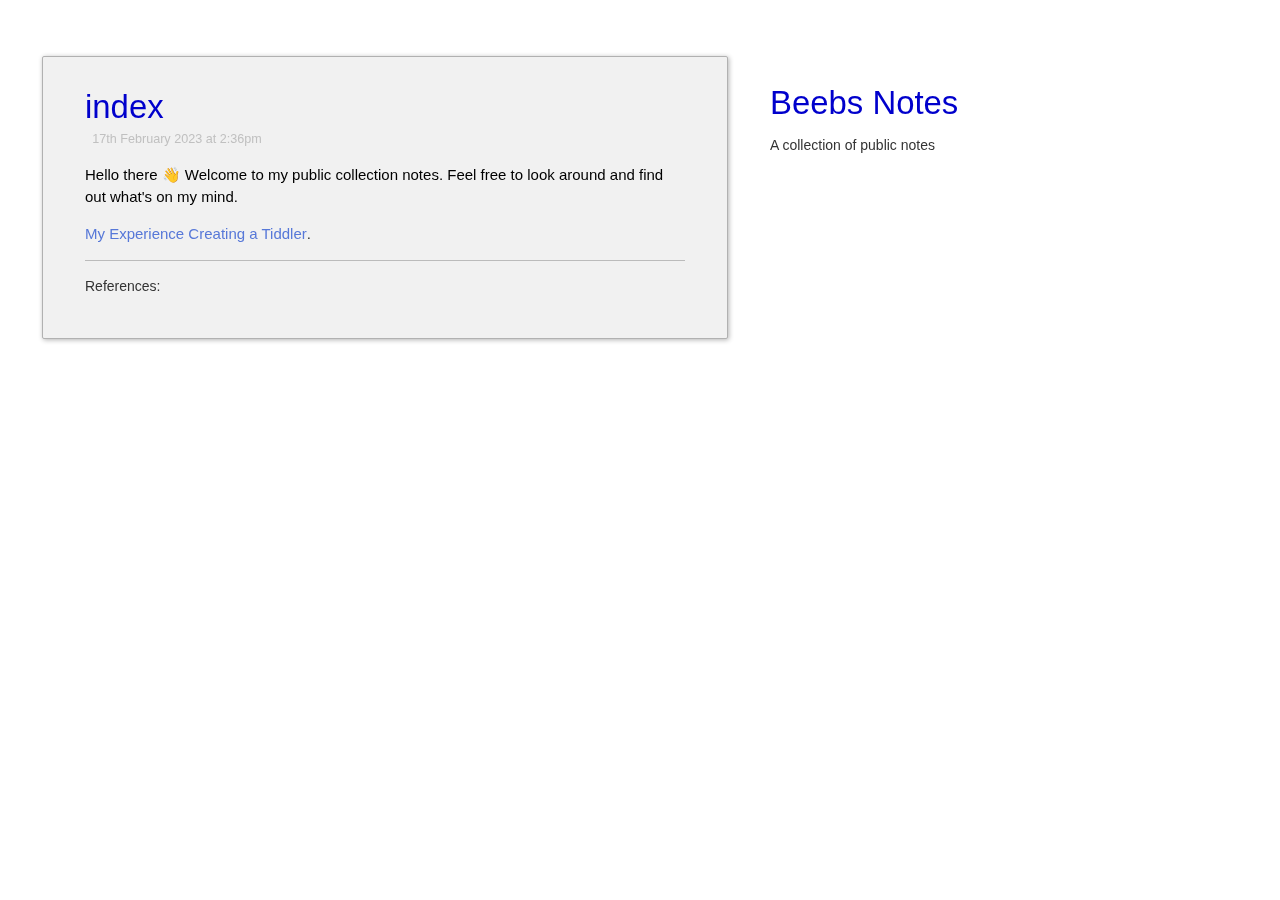
==== commit 0939f7fe: "starting over" ====
--- a/index.html
+++ b/index.html
@@ -11,12 +11,17 @@
 <meta name="format-detection" content="telephone=no">
 <link id="faviconLink" rel="shortcut icon" href="favicon.ico">
 <link rel="stylesheet" href="static.css">
-<title>It’s easy to create a digital garden with TiddlyWiki: Beebs' Thinking Snippets — Notes and un-fleshed out ideas</title>
+<title>index: Beebs' Thinking Snippets — Notes and un-fleshed out ideas</title>
 </head>
 <body class="tc-body">
+<div class="tc-sidebar-scrollable" style="overflow: auto;">
+<div class="tc-sidebar-header"><h1 class="tc-site-title">Beebs Notes</h1></div>
+
+<div class="tc-site-subtitle">A collection of public notes</div>
+</div>
 
 <section class="tc-story-river tc-static-story-river">
-<p><div class="tc-tiddler-frame tc-tiddler-view-frame tc-tiddler-exists " data-tags="" data-tiddler-title="It’s easy to create a digital garden with TiddlyWiki" role="article"><div class="tc-tiddler-title"><div class="tc-titlebar"><span class="tc-tiddler-controls">
+<p><div class="tc-tiddler-frame tc-tiddler-view-frame tc-tiddler-exists " data-tags="" data-tiddler-title="index" role="article"><div class="tc-tiddler-title"><div class="tc-titlebar"><span class="tc-tiddler-controls">
 <button class="tc-btn-invisible tc-btn-%24%3A%2F.giffmex%2FViewToolbar%2Fnew-note-here">
 <svg class="tc-image-new-button tc-image-button" height="22pt" viewBox="0 0 128 128" width="22pt"><path d="M56 72H8.007C3.591 72 0 68.418 0 64c0-4.41 3.585-8 8.007-8H56V8.007C56 3.591 59.582 0 64 0c4.41 0 8 3.585 8 8.007V56h47.993c4.416 0 8.007 3.582 8.007 8 0 4.41-3.585 8-8.007 8H72v47.993c0 4.416-3.582 8.007-8 8.007-4.41 0-8-3.585-8-8.007V72z" fill-rule="evenodd"></path></svg>
 </button>
@@ -24,11 +29,14 @@
 <button aria-label="new journal here" class="tc-btn-invisible tc-btn-%24%3A%2F.giffmex%2FViewToolbar%2Fnew-note-here-datetime" title="Create a new journal tiddler tagged with this one">
    
    
-</button><button aria-expanded="false" aria-label="more" class="tc-btn-invisible tc-btn-%24%3A%2F.giffmex%2Fviewtoolbar%2Fviewrefs" title="More actions"></button><div class=" tc-reveal" hidden="true"></div><button class="tc-btn-invisible tc-btn-%24%3A%2Fjd%2Ffullscreen-editor%2FEditButton" title="Edit in full screen mode"></button><button aria-expanded="false" aria-label="more" class="tc-btn-invisible tc-btn-%24%3A%2Fcore%2Fui%2FButtons%2Fmore-tiddler-actions" title="More actions"></button><div class=" tc-reveal" hidden="true"></div><button aria-label="edit" class="tc-btn-invisible tc-btn-%24%3A%2Fcore%2Fui%2FButtons%2Fedit" title="Edit this tiddler"></button><button aria-label="close" class="tc-btn-invisible tc-btn-%24%3A%2Fcore%2Fui%2FButtons%2Fclose" title="Close this tiddler"></button></span><span><h2 class="tc-title">It’s easy to create a digital garden with TiddlyWiki</h2></span></div><div class="tc-tiddler-info tc-popup-handle tc-reveal" hidden="true"></div></div><div class="tc-reveal"></div><div class=" tc-reveal"><div class="tc-subtitle"><a class="tc-tiddlylink tc-tiddlylink-missing" href=".html"></a> 17th February 2023 at 1:07pm</div></div><div class=" tc-reveal"><div class="tc-tags-wrapper"></div></div><div class="tc-tiddler-body tc-reveal"><p>This is a dummy article. <a class="tc-tiddlylink tc-tiddlylink-resolves" href="Another%2520dummy%2520article.html">This is a link without a preview</a>.</p><p><div class="tooltip"><a class="tc-tiddlylink tc-tiddlylink-resolves" href="My%2520notes.html">This is a link with a preview</a><div class="tooltiptext"><p>Testing this out</p></div></div>.</p></div>
-<hr>References: 
+</button><button aria-expanded="false" aria-label="more" class="tc-btn-invisible tc-btn-%24%3A%2F.giffmex%2Fviewtoolbar%2Fviewrefs" title="More actions"></button><div class=" tc-reveal" hidden="true"></div><button class="tc-btn-invisible tc-btn-%24%3A%2Fjd%2Ffullscreen-editor%2FEditButton" title="Edit in full screen mode"></button><button aria-expanded="false" aria-label="more" class="tc-btn-invisible tc-btn-%24%3A%2Fcore%2Fui%2FButtons%2Fmore-tiddler-actions" title="More actions"></button><div class=" tc-reveal" hidden="true"></div><button aria-label="edit" class="tc-btn-invisible tc-btn-%24%3A%2Fcore%2Fui%2FButtons%2Fedit" title="Edit this tiddler"></button><button aria-label="close" class="tc-btn-invisible tc-btn-%24%3A%2Fcore%2Fui%2FButtons%2Fclose" title="Close this tiddler"></button></span><span><h2 class="tc-title">index</h2></span></div><div class="tc-tiddler-info tc-popup-handle tc-reveal" hidden="true"></div></div><div class="tc-reveal"></div><div class=" tc-reveal"><div class="tc-subtitle"><a class="tc-tiddlylink tc-tiddlylink-missing" href=".html"></a> 17th February 2023 at 2:36pm</div></div><div class=" tc-reveal"><div class="tc-tags-wrapper"></div></div><div class="tc-tiddler-body tc-reveal"><p>Hello there 👋
+Welcome to my public collection notes. Feel free to look around and find out what's on my mind.</p><p><div class="tooltip"><a class="tc-tiddlylink tc-tiddlylink-resolves" href="Creating%2520a%2520Tiddler.html">My Experience Creating a Tiddler</a><div class="tooltiptext"><p>This is my 3rd attempt at creating this a boy whew. Lmao I hope it works out</p></div></div>.
+</p></div>
+<hr>
 
-<p>
-</p>
+References: <br>
+
+
 </div></p>
 </section>
 </body>
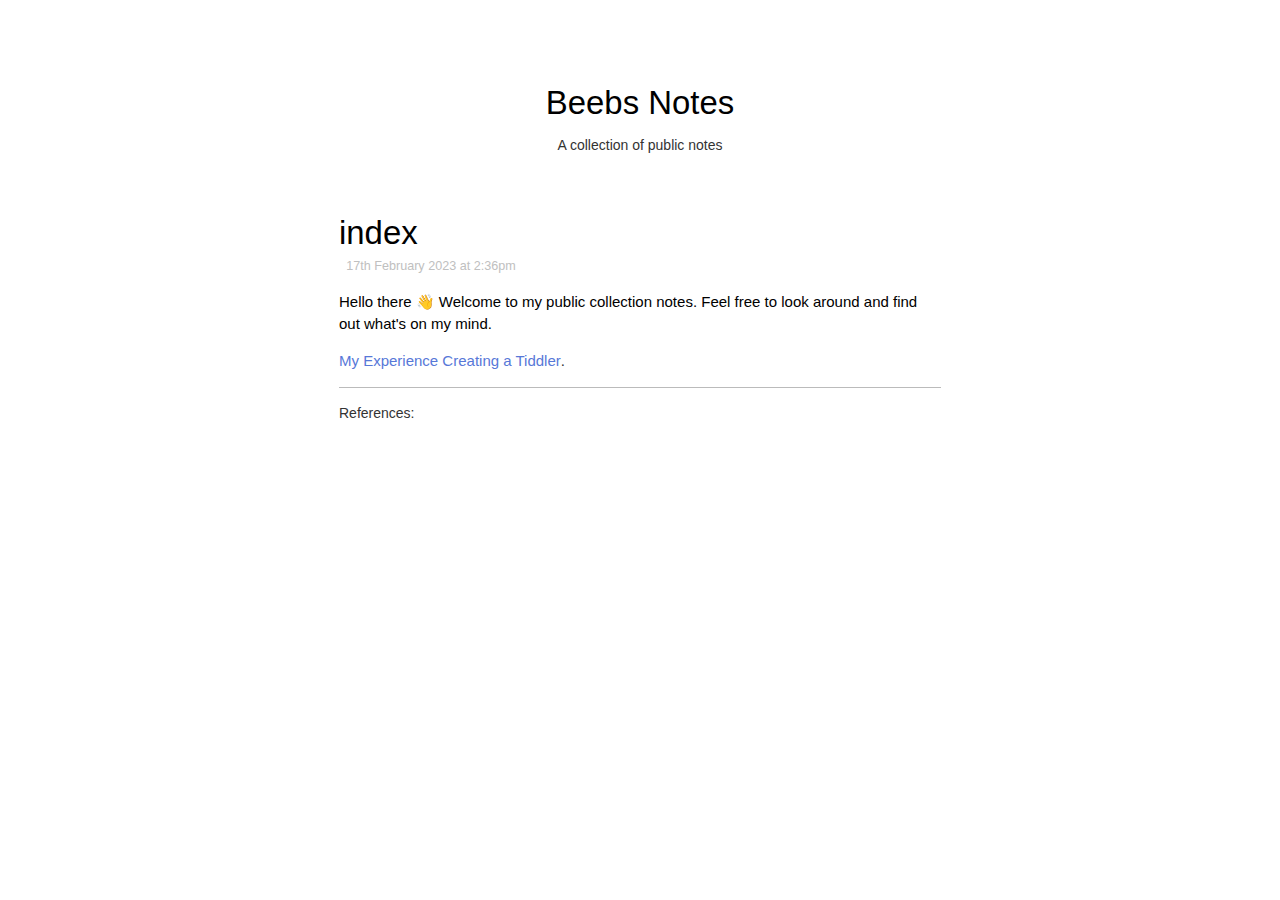
==== commit b479b5ad: "css changes" ====
--- a/index.html
+++ b/index.html
@@ -33,11 +33,12 @@
 Welcome to my public collection notes. Feel free to look around and find out what's on my mind.</p><p><div class="tooltip"><a class="tc-tiddlylink tc-tiddlylink-resolves" href="Creating%2520a%2520Tiddler.html">My Experience Creating a Tiddler</a><div class="tooltiptext"><p>This is my 3rd attempt at creating this a boy whew. Lmao I hope it works out</p></div></div>.
 </p></div>
 <hr>
-
+<div>
 References: <br>
 
 
 </div></p>
+</div>
 </section>
 </body>
 </html>
--- a/static.css
+++ b/static.css
@@ -81,9 +81,9 @@
 }@media screen {
 	.tc-tiddler-frame {
 		
-  -webkit-box-shadow: 1px 1px 5px rgba(0, 0, 0, 0.3);
-     -moz-box-shadow: 1px 1px 5px rgba(0, 0, 0, 0.3);
-          box-shadow: 1px 1px 5px rgba(0, 0, 0, 0.3);
+  -webkit-box-shadow: none;
+     -moz-box-shadow: none;
+          box-shadow: none;
 
 	}
 }@media (max-width: 959px) {
@@ -275,7 +275,7 @@
 
 body {
   font-family:
-    system-ui,
+    Poppins,
     -apple-system, /* Firefox supports this but not yet `system-ui` */
     'Segoe UI',
     Roboto,
@@ -536,7 +536,7 @@
 }/*
 ** Basic element styles
 */html, body {
-	font-family: -apple-system,BlinkMacSystemFont,Segoe UI,Helvetica,Arial,sans-serif,Apple Color Emoji,Segoe UI Emoji;;
+	font-family: Poppins,BlinkMacSystemFont,Segoe UI,Helvetica,Arial,sans-serif,Apple Color Emoji,Segoe UI Emoji;;
 	text-rendering: optimizeLegibility; /* Enables kerning and ligatures etc. */
 	-webkit-font-smoothing: antialiased;
 	-moz-osx-font-smoothing: grayscale;
@@ -550,7 +550,6 @@
 
 
 	color: #333333;
-	background-color: #fff;
 	fill: #333333;
 }/**
  * Correct the font size and margin on `h1` elements within `section` and
@@ -1113,11 +1112,12 @@
 }@media (min-width: 960px) {.tc-message-box {
 		margin: 21px -21px 21px -21px;
 	}.tc-sidebar-scrollable {
-		position: fixed;
+		/* position: fixed;
 		top: 0px;
 		left: 770px;
 		bottom: 0;
-		right: 0;
+		right: 0; */
+		text-align: center;
 		overflow-y: auto;
 		overflow-x: auto;
 		-webkit-overflow-scrolling: touch;
@@ -1127,14 +1127,16 @@
 		left: auto;
 		right: 770px;
 	}.tc-story-river {
-		position: relative;
+		display: flex;
+    justify-content: center;
+		/* position: relative;
 		left: 0px;
 		top: 0px;
 		width: 770px;
-		padding: 42px 42px 42px 42px;
+		padding: 42px 42px 42px 42px; */
 	}.tc-story-river.tc-static-story-river {
 		margin-right: 0;
-		padding-right: 42px;
+		/* padding-right: 42px; */
 	}}@media print {body.tc-body {
 		background-color: transparent;
 	}.tc-sidebar-header, .tc-topbar {
@@ -1152,8 +1154,6 @@
 */.tc-tiddler-frame {
 	position: relative;
 	margin-bottom: 28px;
-	background-color: #f1f1f1;
-	border: 1px solid #b1b1b1;
 }
 .tc-tiddler-info {
 	overflow: hidden;
@@ -1191,7 +1191,6 @@
 	.tc-tiddler-frame {
 		padding: 28px 42px 42px 42px;
 		width: 686px;
-		border-radius: 2px;
 	}.tc-tiddler-info {
 		margin: 0 -42px 0 -42px;
 	}
@@ -1213,10 +1212,11 @@
 	font-weight: normal;
 	font-size: 2.35em;
 	line-height: 1.35em;
-	color: #00c;
+	color: rgb(0, 0, 0);
 	margin: 0;
 }.tc-site-title {
-	color: #00c;
+	color: rgb(0, 0, 0);
+	text-align: center;
 }.tc-tiddler-title-icon {
 	vertical-align: middle;
 	margin-right: .1em;
@@ -2628,7 +2628,6 @@
 
 html body.tc-body .tc-tiddler-frame {
 margin: 0;
-border-bottom: 1px solid #fff;
 padding: 5px;}
 
 html body.tc-body a.tc-tiddlylink-external:hover {
